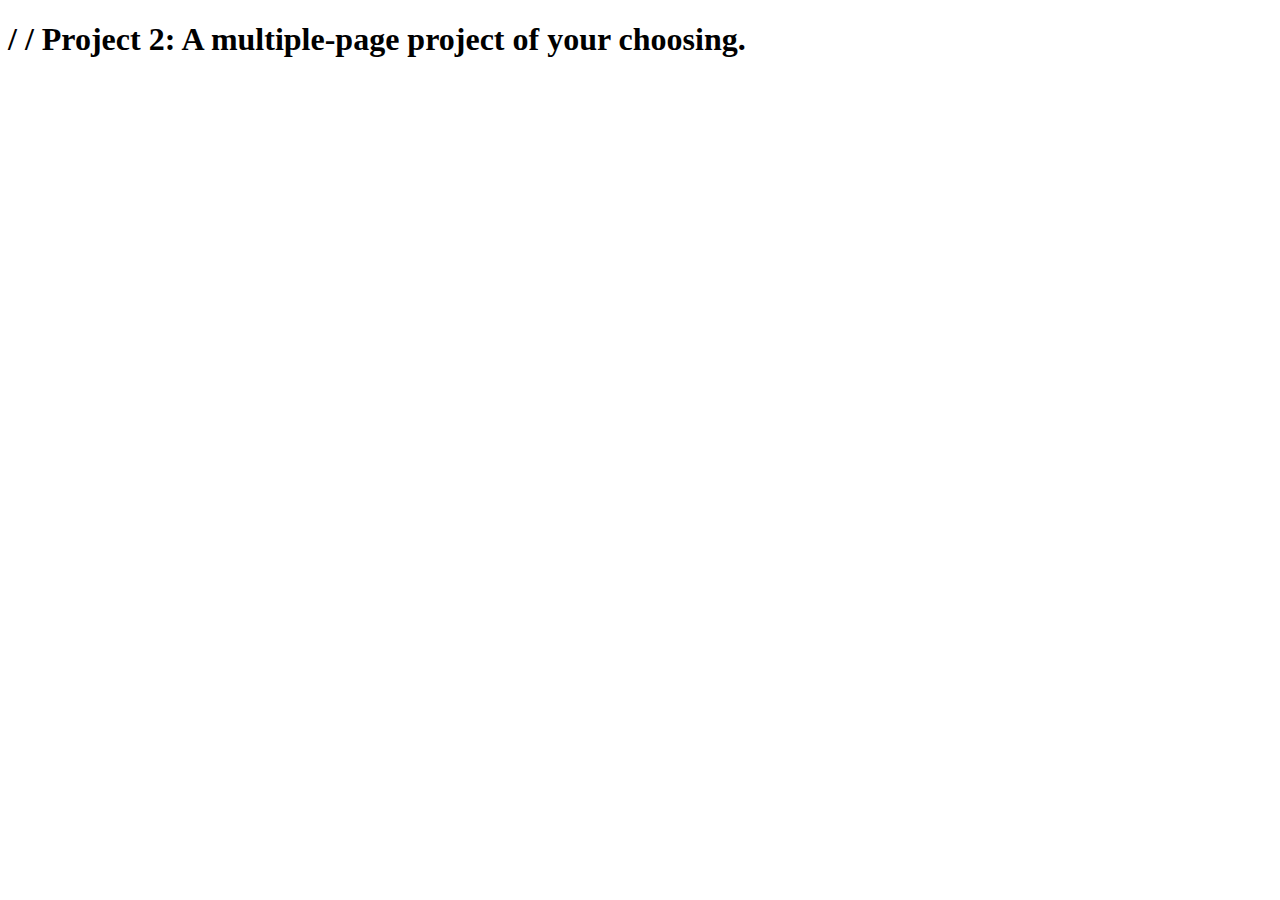
==== src/index.html @ 4d35f139 "Initial commit" ====
<!DOCTYPE html>
<html lang="en">

<head>
  <meta charset="utf-8">
  <title>WEB 2890 - Project 2</title>
  <meta name="viewport" content="width=device-width, initial-scale=1">
  <meta name="robots" content="index,follow">
  <meta name="description" content="TODO: Project 2 ...">

  <link rel="stylesheet" href="./stylesheets/main.scss">
</head>

<body>
  <!-- Your HTML goes here -->
  <h1 class="display-2 text-center my-5 py-5">
    <span class="d-block py-5 mt-5">
      <i class="bi bi-filetype-html text-primary"></i> / 
      <i class="bi bi-filetype-css text-danger"></i> / 
      <i class="bi bi-filetype-js text-success"></i>
    </span>
    
    Project 2: A multiple-page project of your choosing.
  </h1>

  <script type="module" src="./javascripts/main.js"></script>
</body>
</html>
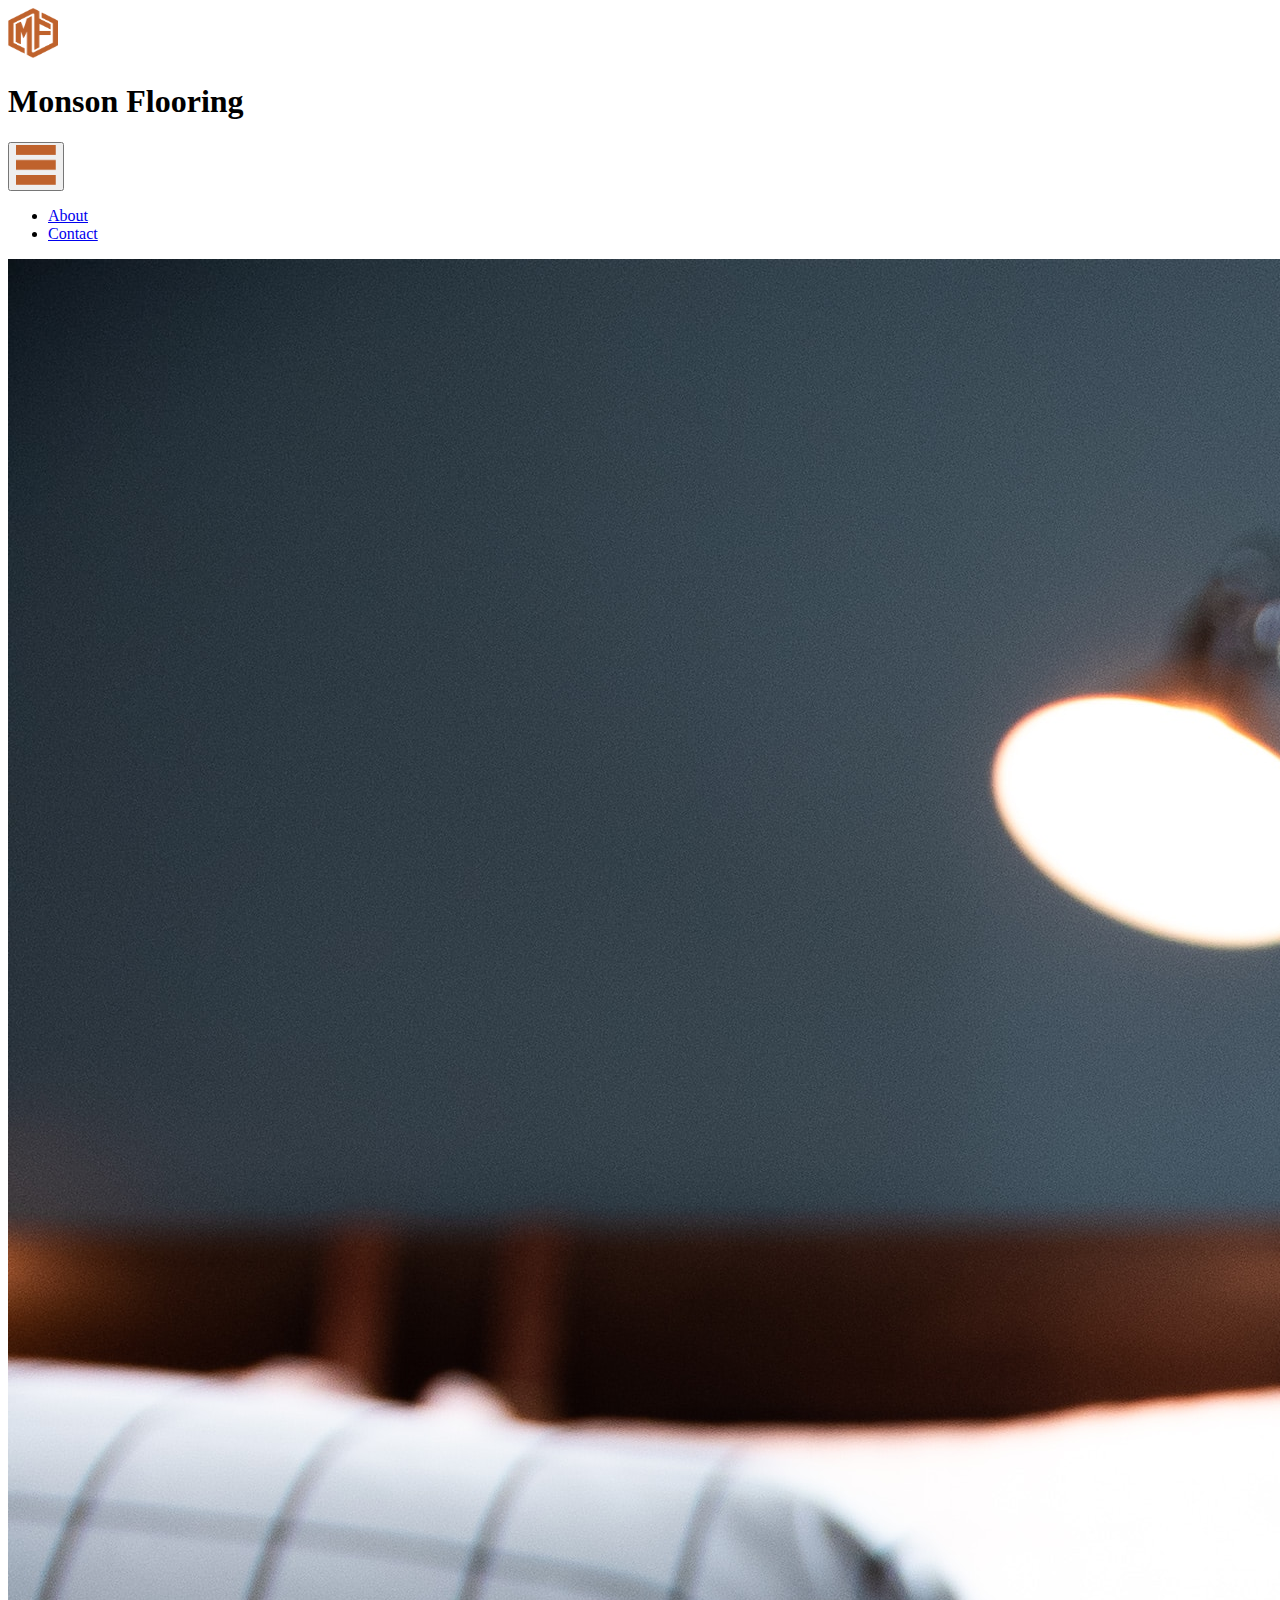
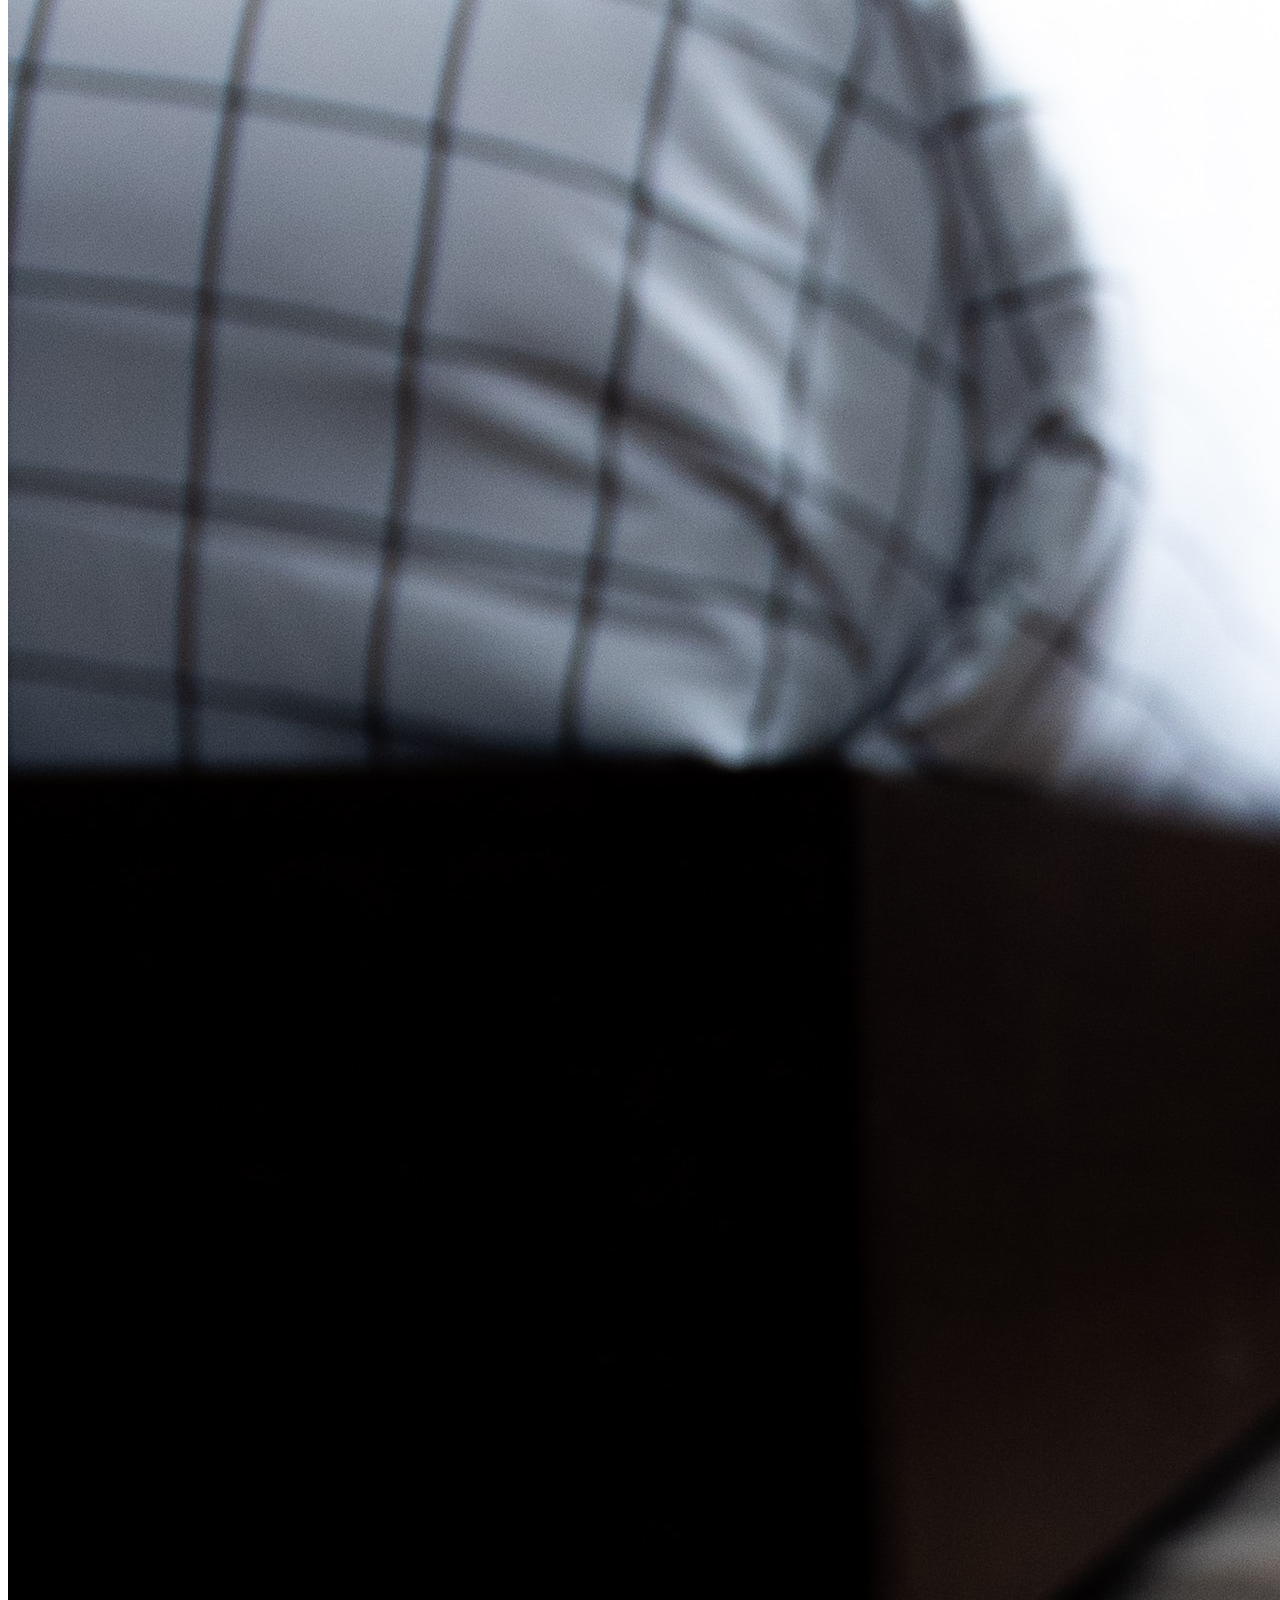
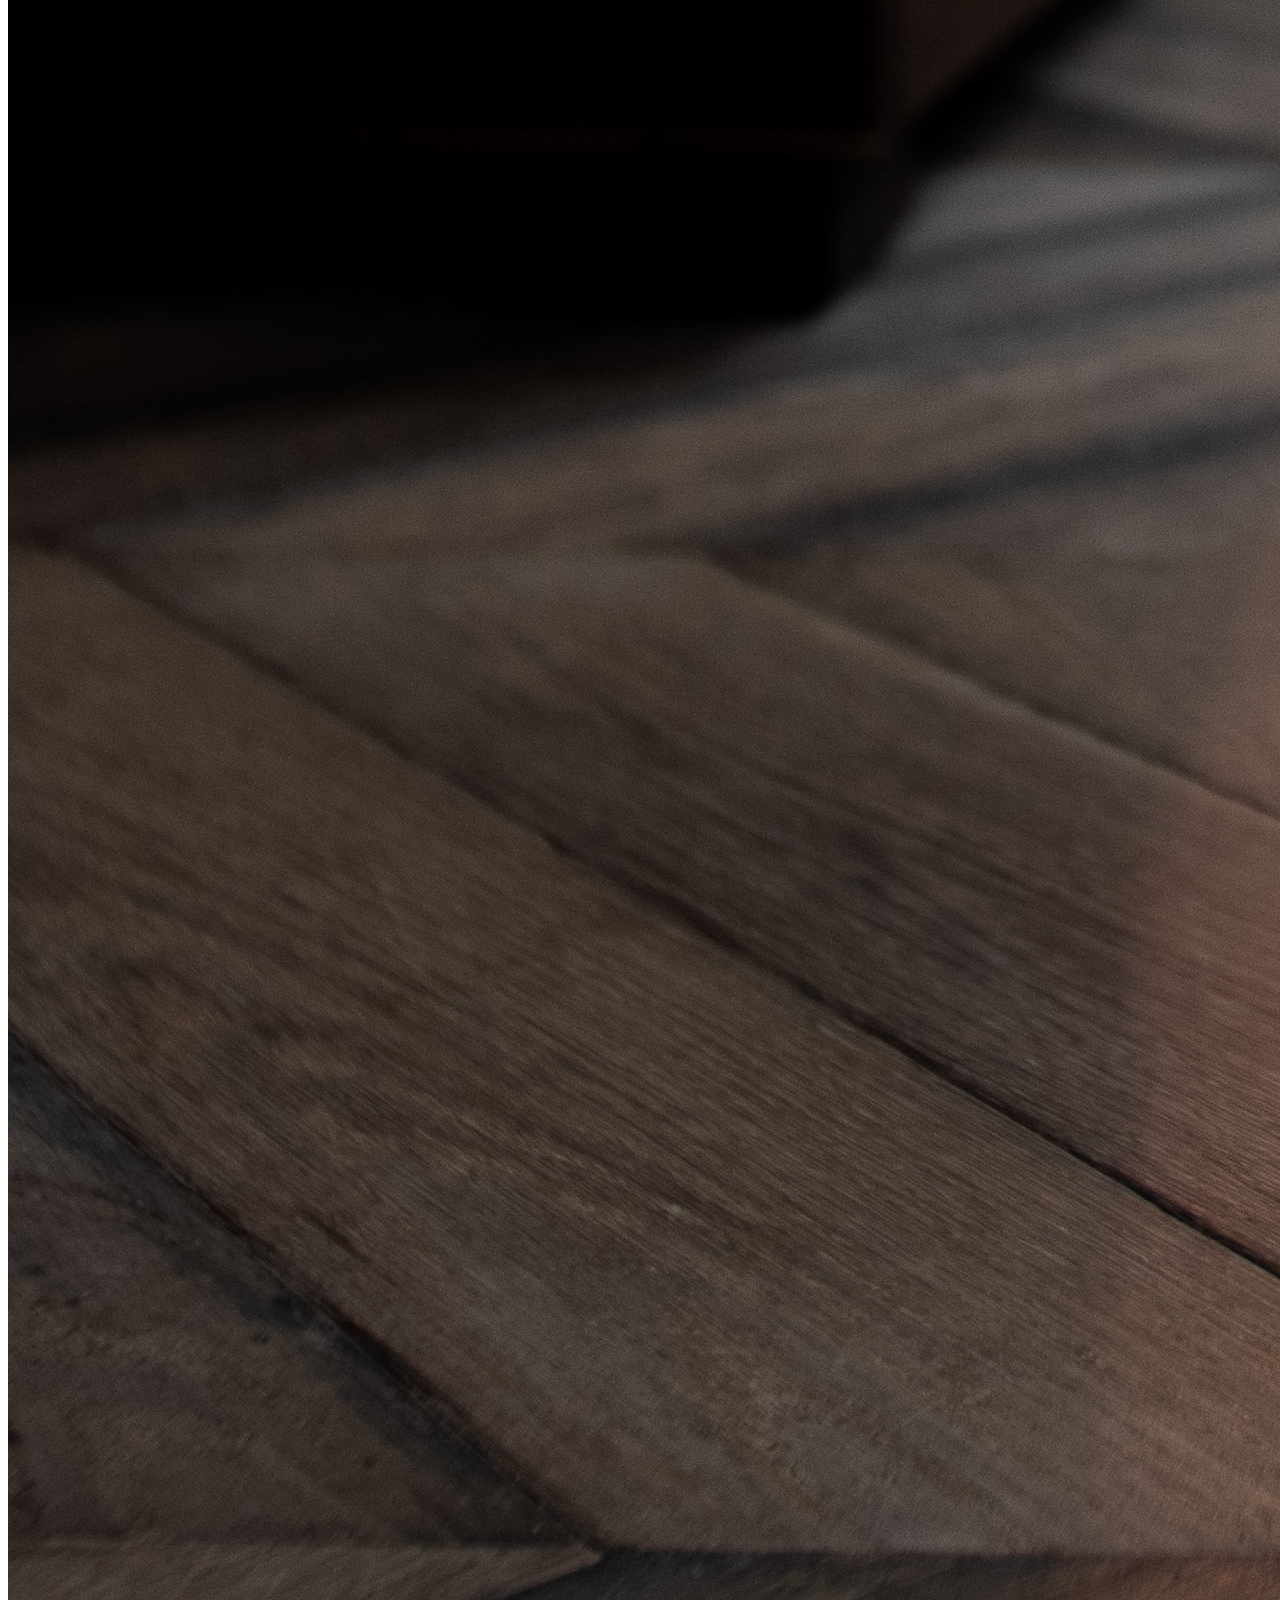
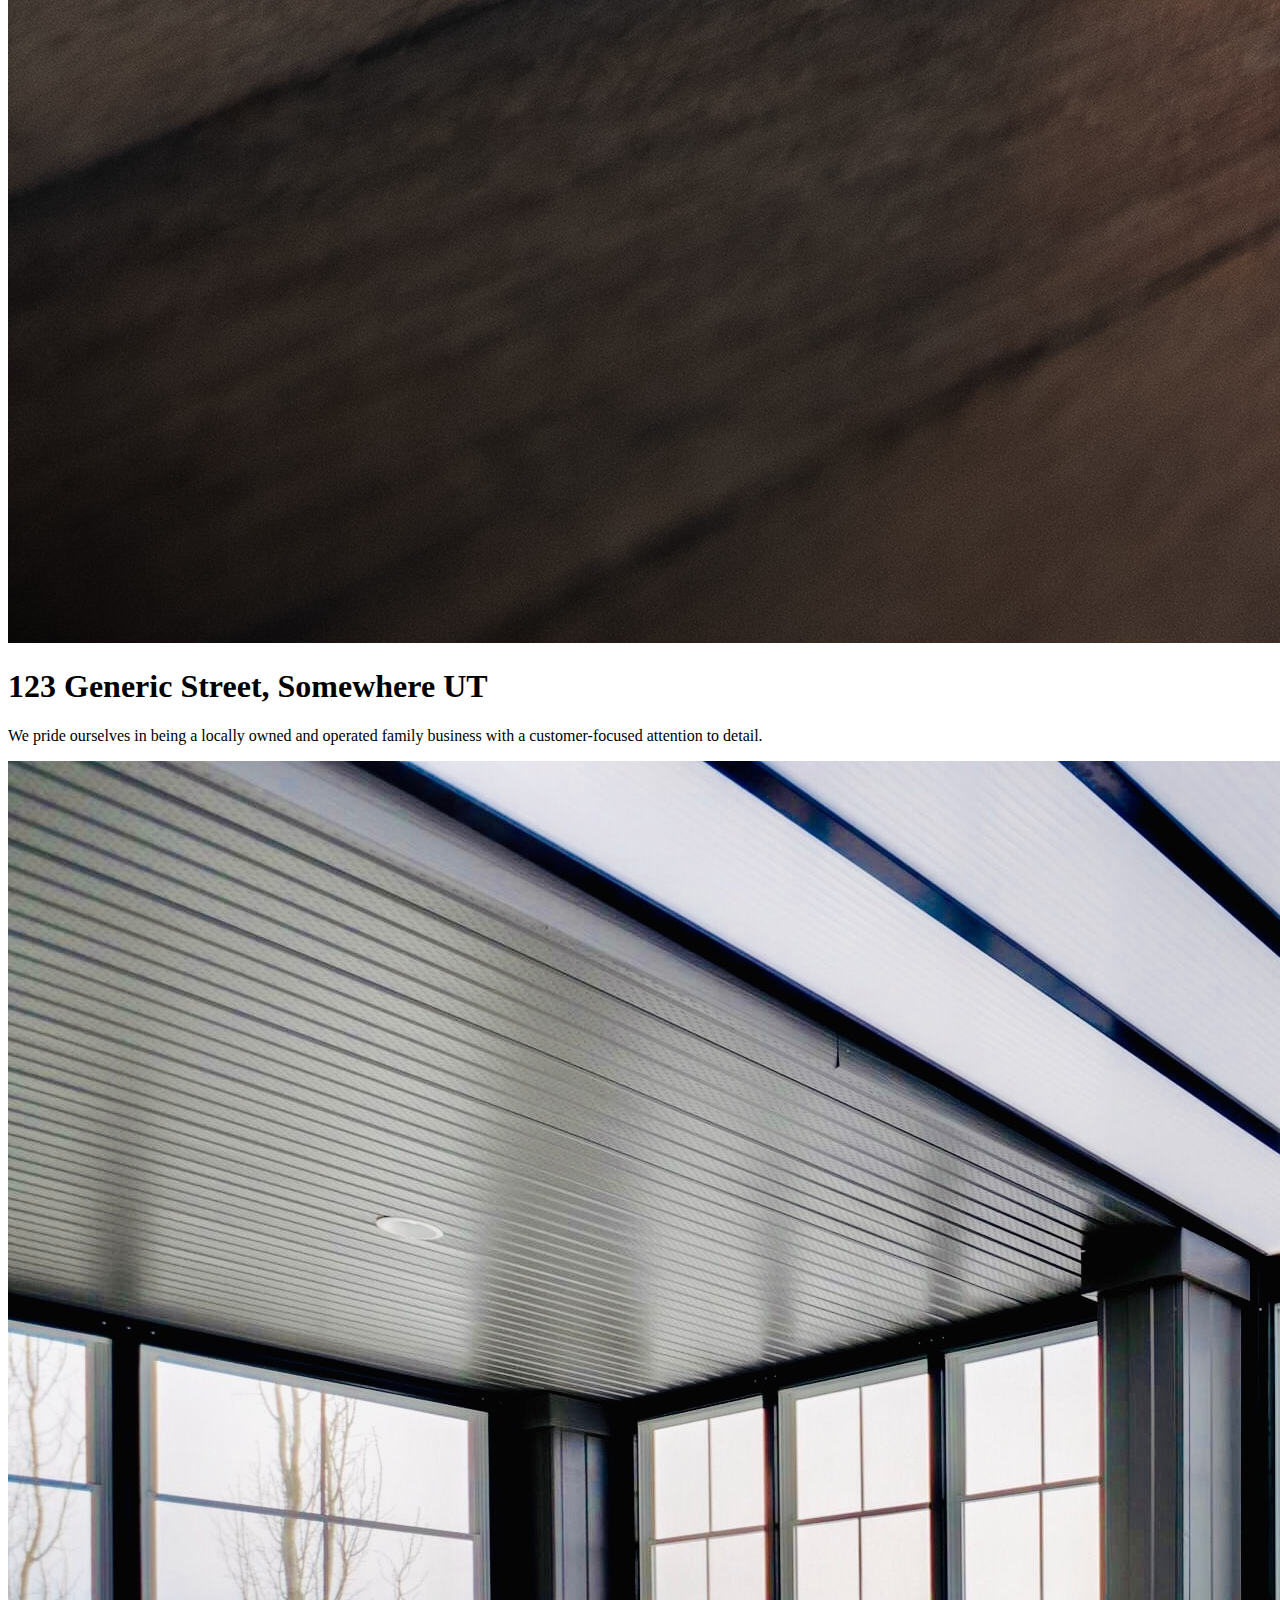
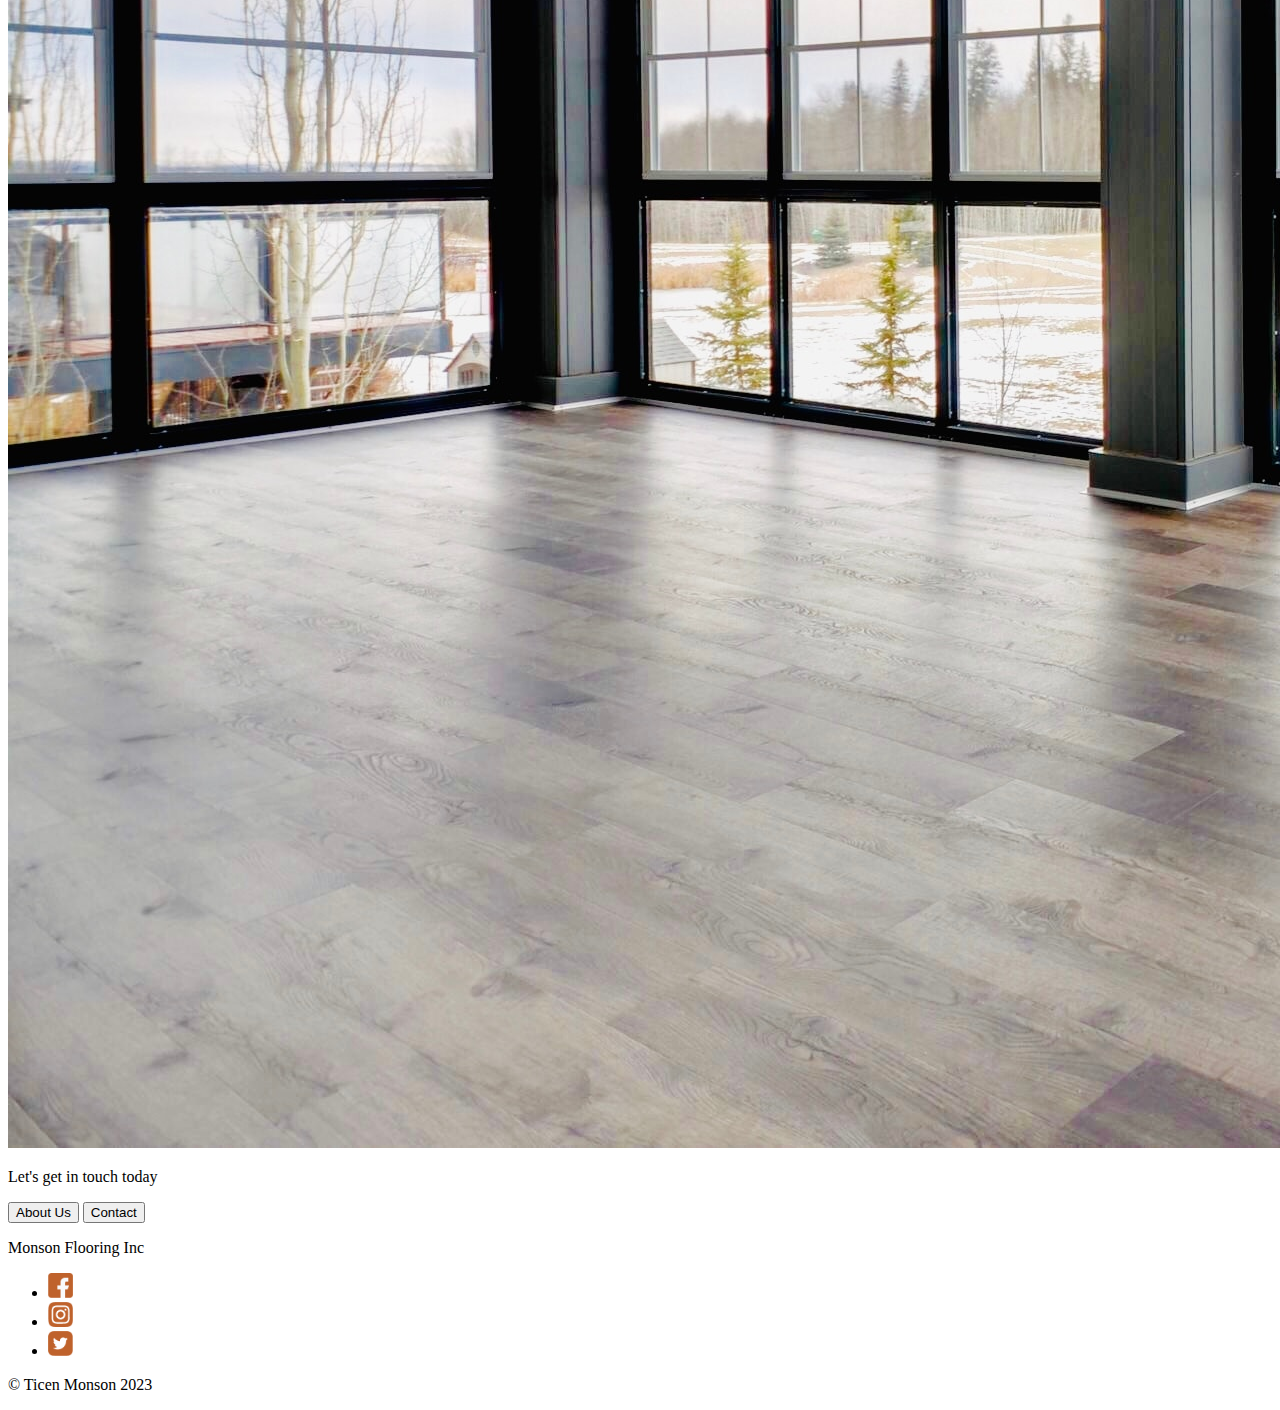
==== commit a1133ec5: "Mobile Screens" ====
--- a/src/index.html
+++ b/src/index.html
@@ -7,22 +7,108 @@
   <meta name="viewport" content="width=device-width, initial-scale=1">
   <meta name="robots" content="index,follow">
   <meta name="description" content="TODO: Project 2 ...">
-
+  <link rel="stylesheet" href="./node_modules/bootstrap/dist/css/bootstrap.min.css">
   <link rel="stylesheet" href="./stylesheets/main.scss">
+  <link rel="stylesheet" href="https://cdn.jsdelivr.net/npm/bootstrap-icons@1.7.2/font/bootstrap-icons.css">
 </head>
 
 <body>
-  <!-- Your HTML goes here -->
-  <h1 class="display-2 text-center my-5 py-5">
-    <span class="d-block py-5 mt-5">
-      <i class="bi bi-filetype-html text-primary"></i> / 
-      <i class="bi bi-filetype-css text-danger"></i> / 
-      <i class="bi bi-filetype-js text-success"></i>
-    </span>
-    
-    Project 2: A multiple-page project of your choosing.
-  </h1>
+  <!--Navbar Section-->
+  <section>
+    <div class="container">
+      <div class="row">
+        <nav class="navbar">
+          <div class="col">
+            <img src="images/assets/MFLogo.png" width="50" height="50" alt="MonsonFlooringLogo">
+          </div>
+          <div class="col">
+            <h1 class="navbar-brand">Monson Flooring</h1>
+          </div>
+          <div class="col">
+            <button class="navbar-toggler" type="button" data-bs-toggle="collapse" data-bs-target="#navbarNav"
+              aria-controls="navbarNav" aria-expanded="false" aria-label="Toggle navigation">
+              <img src="./images/assets/Hamburger Menu.png" width="40" height="40" alt="HamburgerIcon">
+            </button>
+          </div>
+          <div class="collapse navbar-collapse" id="navbarNav">
+            <ul class="navbar-nav">
+              <li class="nav-item">
+                <a class="nav-link" href="aboutUs.html">About</a>
+              </li>
+              <li class="nav-item">
+                <a class="nav-link" href="gallery.html">Contact</a>
+              </li>
+            </ul>
+          </div>
+        </nav>
+      </div>
+    </div>
+  </section>
+  <!--Address and Description-->
+  <section>
+    <div class="topHalf">
+      <div class="row justify-content-center">
+        <div class="col position-relative">
+          <div class="imageWrapper">
+            <img src="./images/BedroomFlooring.jpg" alt="BedroomFlooring" class="img-fluid">
+            <h1 class="overlayText position-absolute top-50 start-50 translate-middle">123 Generic Street, Somewhere UT
+            </h1>
+            <p class="overlayDescription position-absolute bottom-0 start-50 translate-middle">We pride ourselves in
+              being a locally owned and operated family business with a customer-focused attention to detail.</p>
+          </div>
+        </div>
+      </div>
+    </div>
+  </section>
+
+  <!--Further Navigation-->
+  <section>
+    <div class="bottomHalf position-relative">
+      <div class="imageWrapper">
+        <img src="./images/EmptyOffice.jpg" alt="EmptyOffice" class="img-fluid">
+        <div class="overlayButtons position-absolute top-50 start-50 translate-middle">
+          <p id="touch" class="mb-4">Let's get in touch today</p>
+          <div class="d-flex justify-content-center">
+            <button id="aboutUsButton" type="button" class="btn btn-primary btn-lg me-2">About Us</button>
+            <button id="contactUsButton" type="button" class="btn btn-primary btn-lg">Contact</button>
+          </div>
+        </div>
+      </div>
+    </div>
+  </section>
+  <!--Footer-->
+  <section>
+    <footer>
+      <div class="container">
+        <div class="row">
+          <div class="col">
+            <p>Monson Flooring Inc</p>
+          </div>
+          <div class="col">
+            <ul class="footer-nav list-unstyled d-flex justify-content-center">
+              <li class="nav-item">
+                <a class="nav-link" href="https://www.facebook.com/"><img src="./images/assets/Facebook.png" height="25" width="25"></a>
+              </li>
+              <li class="nav-item">
+                <a class="nav-link" href="https://www.instagram.com/"><img src="./images/assets/Instagram.png" height="25" width="25"></a>
+              </li>
+              <li class="nav-item">
+                <a class="nav-link" href="https://twitter.com/?lang=en"><img src="./images/assets/Twitter.png" height="25" width="25"></a>
+              </li>
+            </ul>
+          </div>
+          <div class="col">
+            <p id="copywrite">&copy; Ticen Monson 2023</p>
+          </div>
+        </div>
+      </div>
+    </footer>
+  </section>
+
+
 
   <script type="module" src="./javascripts/main.js"></script>
+  <script src="./node_modules/bootstrap/dist/js/bootstrap.bundle.min.js"></script>
 </body>
+
 </html>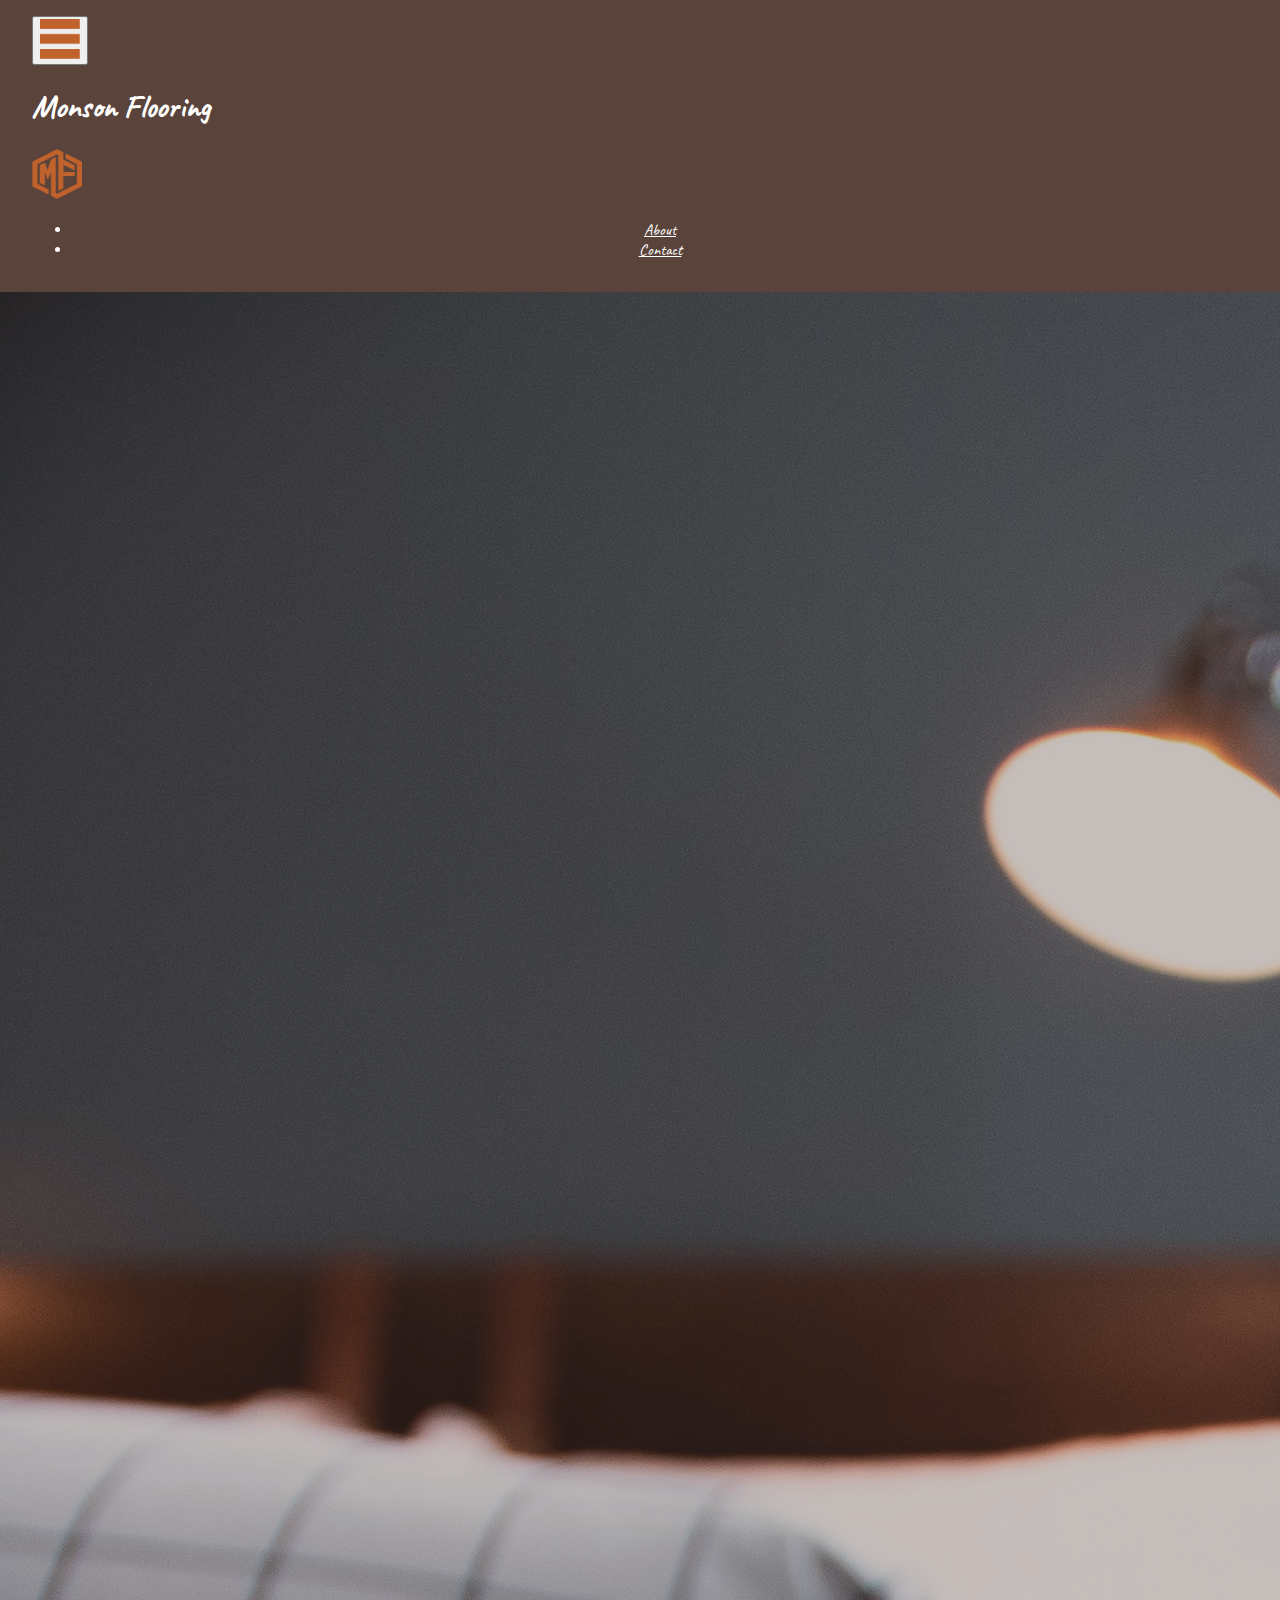
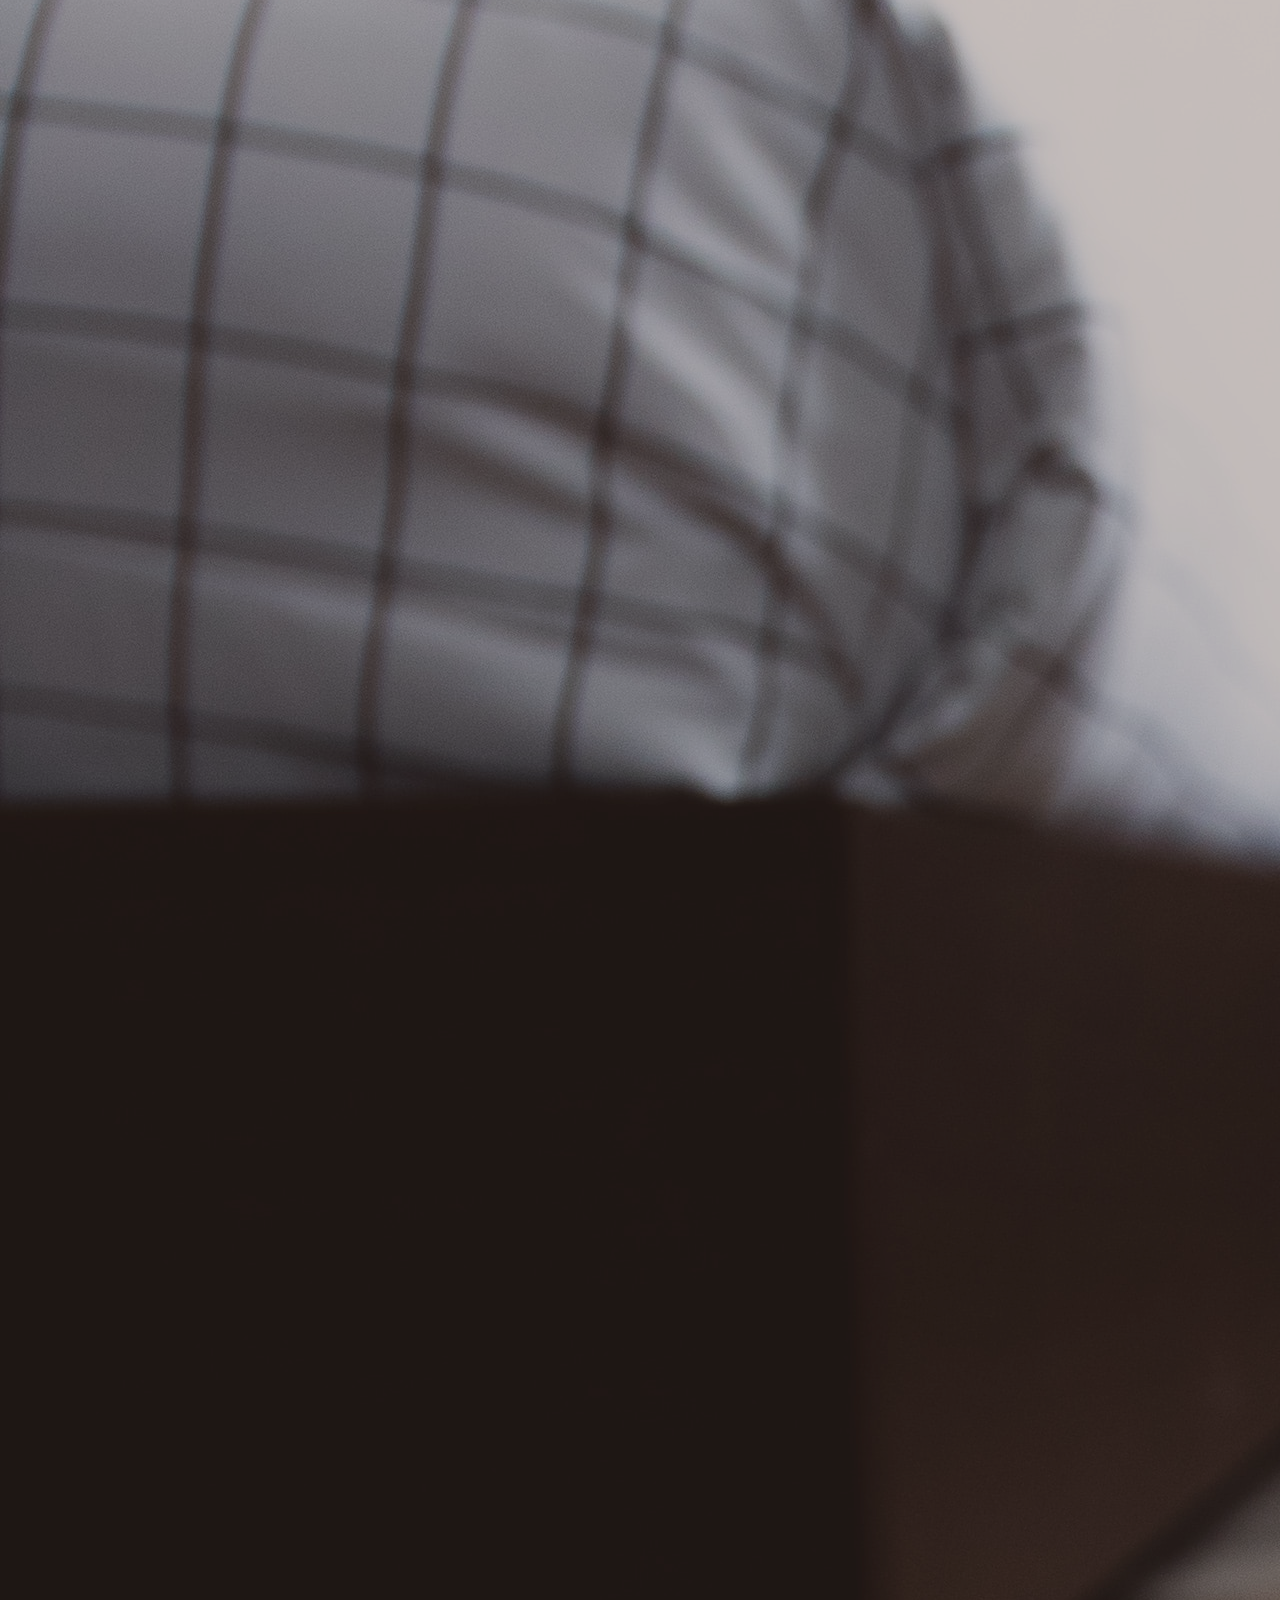
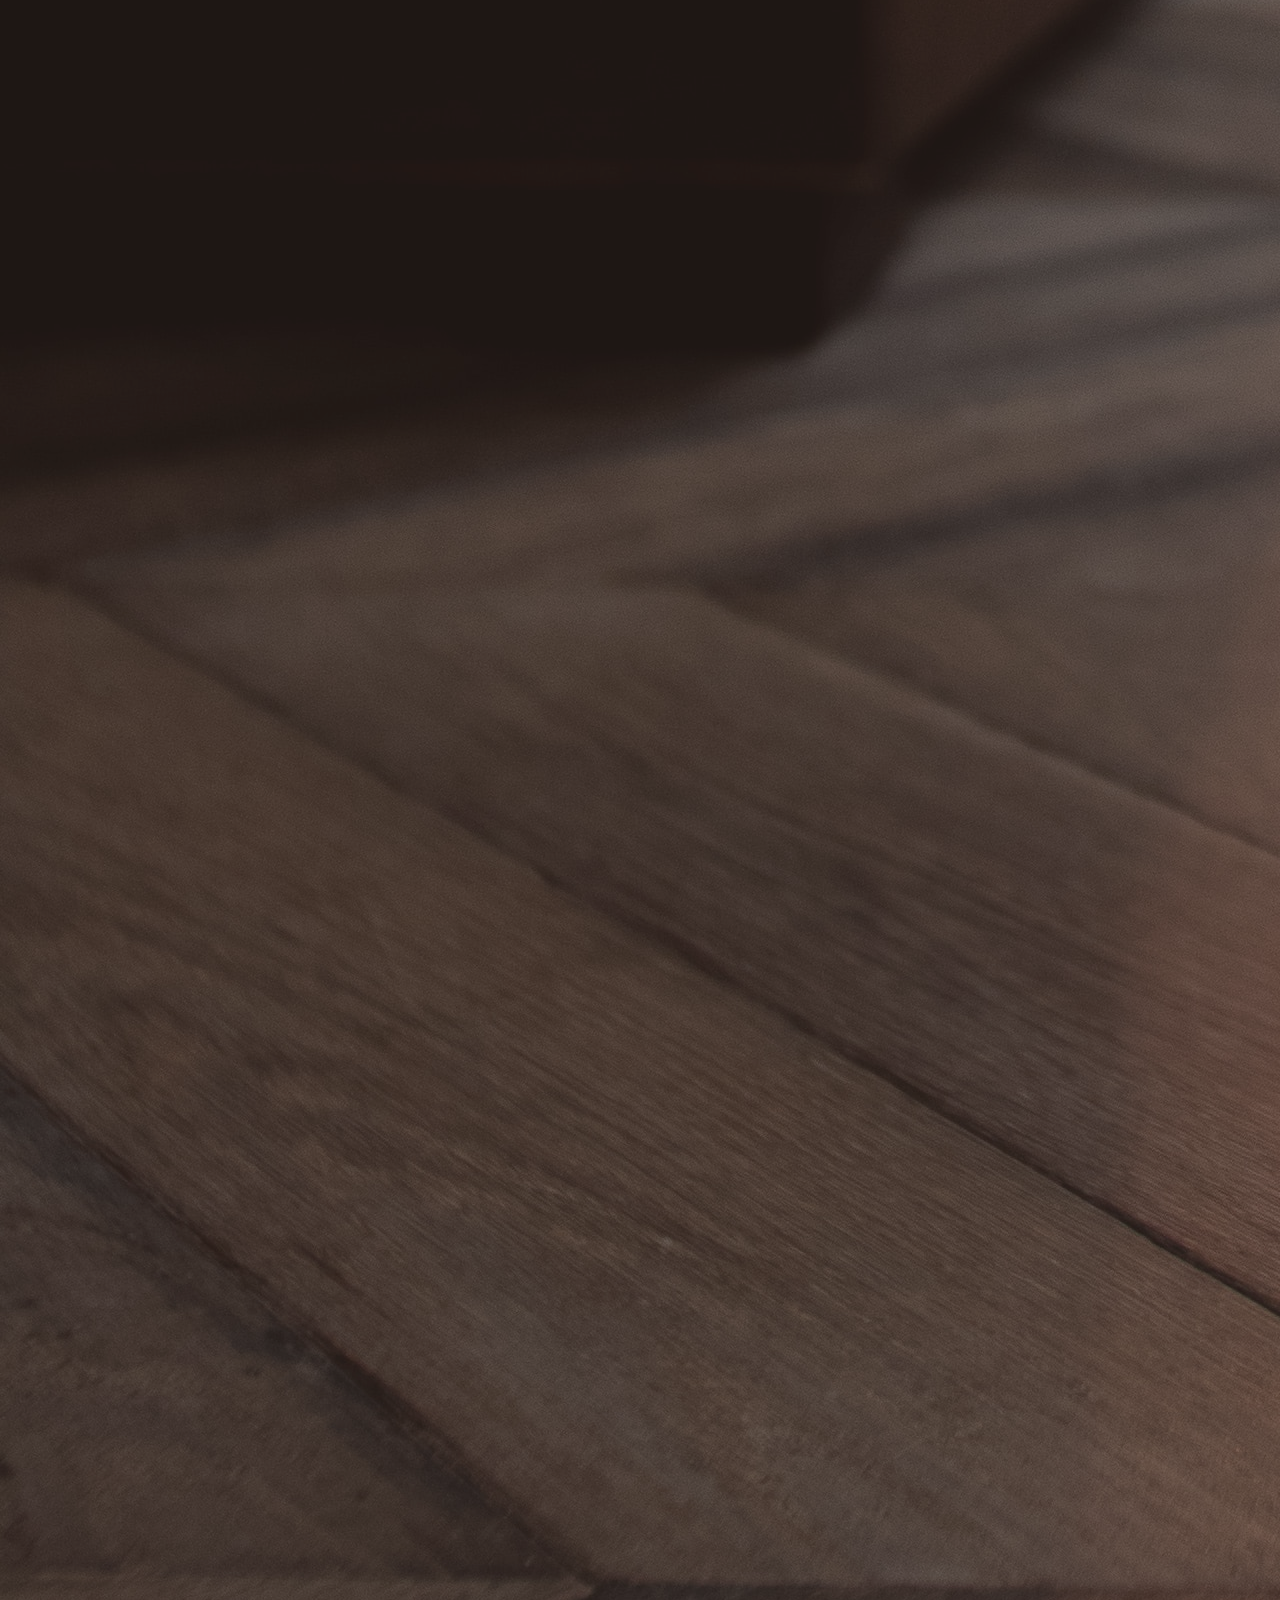
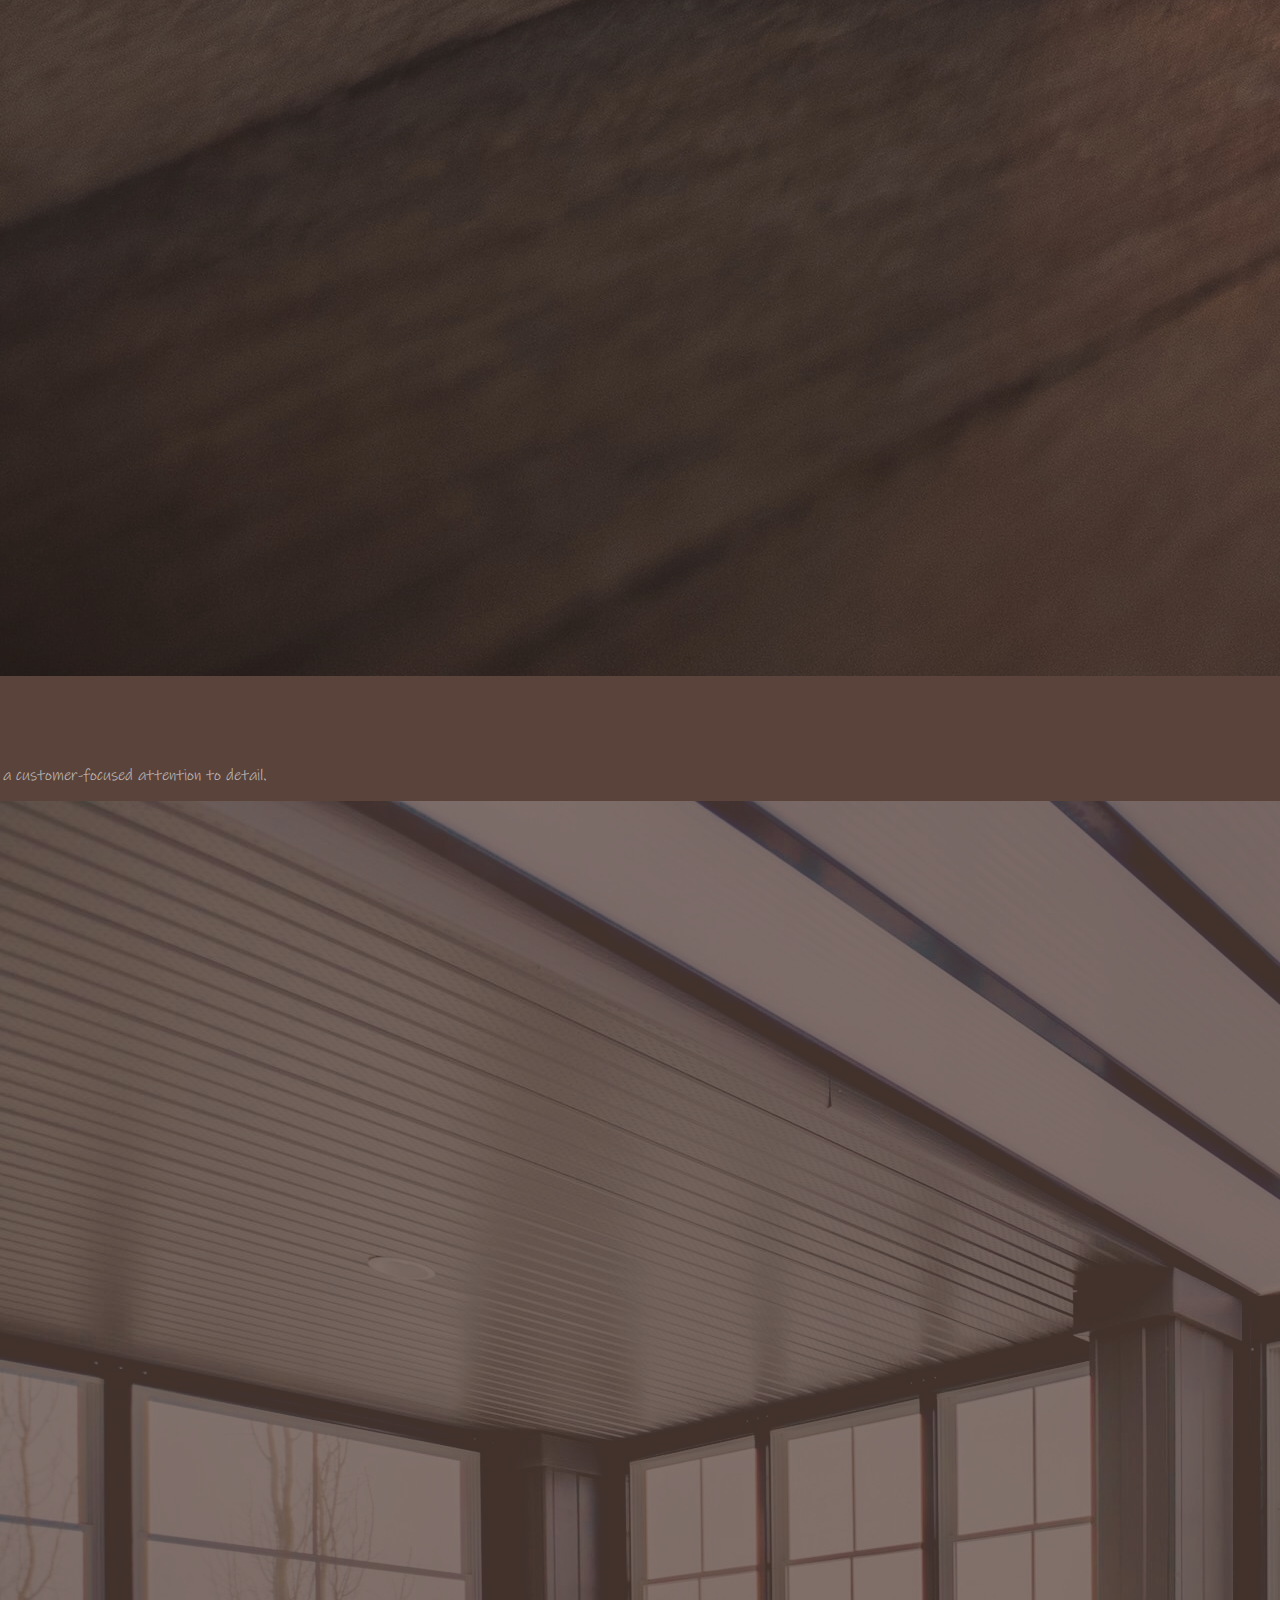
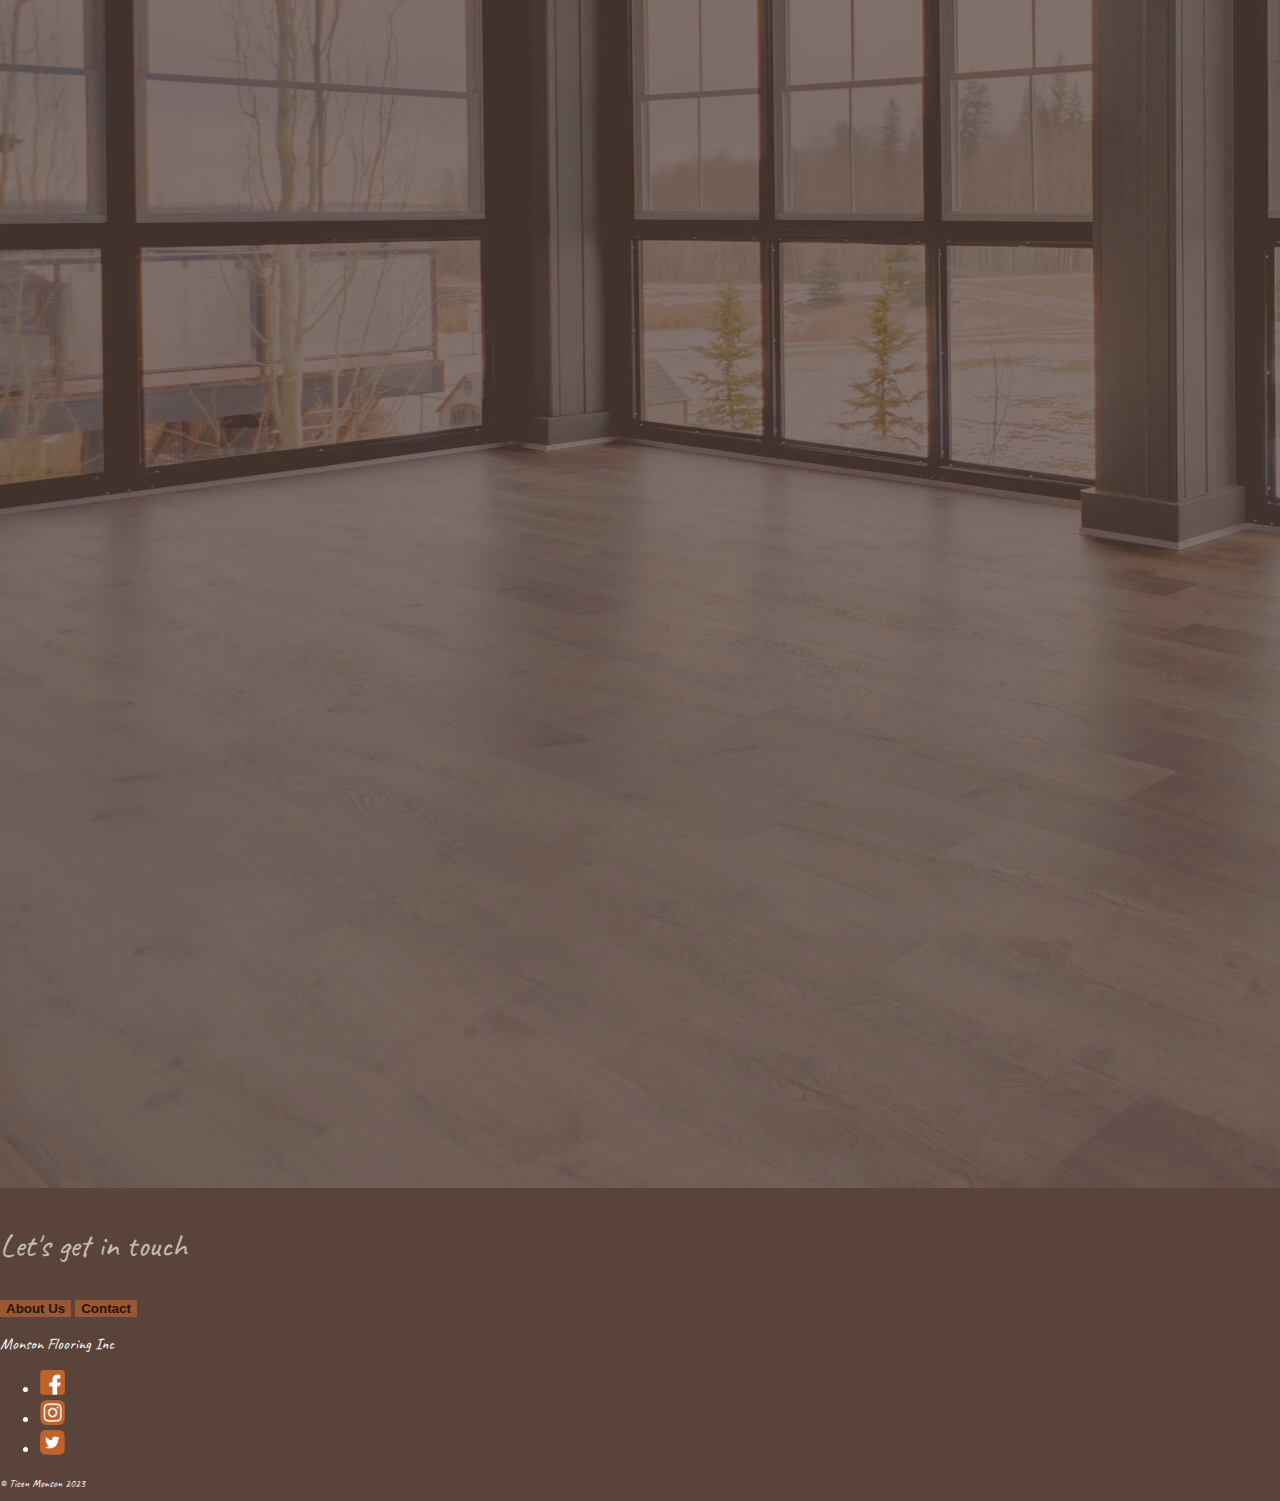
==== commit f4f21ec2: "Added functionality to about us and contact buttons and corrected footer spacing on mobile" ====
--- a/src/index.html
+++ b/src/index.html
@@ -7,8 +7,8 @@
   <meta name="viewport" content="width=device-width, initial-scale=1">
   <meta name="robots" content="index,follow">
   <meta name="description" content="TODO: Project 2 ...">
-  <link rel="stylesheet" href="./node_modules/bootstrap/dist/css/bootstrap.min.css">
-  <link rel="stylesheet" href="./stylesheets/main.scss">
+  <link rel="stylesheet" href="../node_modules/bootstrap/dist/css/bootstrap.min.css">
+  <link rel="stylesheet" href="../src/stylesheets/main.css">
   <link rel="stylesheet" href="https://cdn.jsdelivr.net/npm/bootstrap-icons@1.7.2/font/bootstrap-icons.css">
 </head>
 
@@ -18,17 +18,17 @@
     <div class="container">
       <div class="row">
         <nav class="navbar">
-          <div class="col">
-            <img src="images/assets/MFLogo.png" width="50" height="50" alt="MonsonFlooringLogo">
-          </div>
+          <button class="navbar-toggler" type="button" data-bs-toggle="collapse" data-bs-target="#navbarNav"
+            aria-controls="navbarNav" aria-expanded="false" aria-label="Toggle navigation">
+            <img src="./images/assets/Hamburger Menu.png" width="40" height="40" alt="HamburgerIcon">
+          </button>
           <div class="col">
             <h1 class="navbar-brand">Monson Flooring</h1>
           </div>
           <div class="col">
-            <button class="navbar-toggler" type="button" data-bs-toggle="collapse" data-bs-target="#navbarNav"
-              aria-controls="navbarNav" aria-expanded="false" aria-label="Toggle navigation">
-              <img src="./images/assets/Hamburger Menu.png" width="40" height="40" alt="HamburgerIcon">
-            </button>
+            <div class="col">
+              <img src="images/assets/MFLogo.png" width="50" height="50" alt="MonsonFlooringLogo">
+            </div>
           </div>
           <div class="collapse navbar-collapse" id="navbarNav">
             <ul class="navbar-nav">
@@ -65,12 +65,12 @@
   <section>
     <div class="bottomHalf position-relative">
       <div class="imageWrapper">
-        <img src="./images/EmptyOffice.jpg" alt="EmptyOffice" class="img-fluid">
+        <img src="./images/EmptyOffice.jpg" alt="EmptyOffice" class="img-fluid" id="office">
         <div class="overlayButtons position-absolute top-50 start-50 translate-middle">
-          <p id="touch" class="mb-4">Let's get in touch today</p>
+          <p id="touch" class="mb-4">Let's get in touch</p>
           <div class="d-flex justify-content-center">
-            <button id="aboutUsButton" type="button" class="btn btn-primary btn-lg me-2">About Us</button>
-            <button id="contactUsButton" type="button" class="btn btn-primary btn-lg">Contact</button>
+            <button type="button" class="btn btn-primary btn-lg me-2 "><a class="nav-buttons" href="aboutUs.html">About Us</a></button>
+            <button type="button" class="btn btn-primary btn-lg"><a class="nav-buttons" href="gallery.html">Contact</a></button>
           </div>
         </div>
       </div>
@@ -79,7 +79,7 @@
   <!--Footer-->
   <section>
     <footer>
-      <div class="container">
+      <div class="container mt-3">
         <div class="row">
           <div class="col">
             <p>Monson Flooring Inc</p>
@@ -87,13 +87,16 @@
           <div class="col">
             <ul class="footer-nav list-unstyled d-flex justify-content-center">
               <li class="nav-item">
-                <a class="nav-link" href="https://www.facebook.com/"><img src="./images/assets/Facebook.png" height="25" width="25"></a>
+                <a class="nav-link" href="https://www.facebook.com/"><img src="./images/assets/Facebook.png" height="25"
+                    width="25"></a>
               </li>
               <li class="nav-item">
-                <a class="nav-link" href="https://www.instagram.com/"><img src="./images/assets/Instagram.png" height="25" width="25"></a>
+                <a class="nav-link" href="https://www.instagram.com/"><img src="./images/assets/Instagram.png"
+                    height="25" width="25"></a>
               </li>
               <li class="nav-item">
-                <a class="nav-link" href="https://twitter.com/?lang=en"><img src="./images/assets/Twitter.png" height="25" width="25"></a>
+                <a class="nav-link" href="https://twitter.com/?lang=en"><img src="./images/assets/Twitter.png"
+                    height="25" width="25"></a>
               </li>
             </ul>
           </div>
@@ -108,7 +111,7 @@
 
 
   <script type="module" src="./javascripts/main.js"></script>
-  <script src="./node_modules/bootstrap/dist/js/bootstrap.bundle.min.js"></script>
+  <script src="../node_modules/bootstrap/dist/js/bootstrap.bundle.min.js"></script>
 </body>
 
 </html>--- a/src/stylesheets/main.css
+++ b/src/stylesheets/main.css
@@ -0,0 +1,106 @@
+/* Mobile Layout */
+@font-face {
+  font-family: "Caveat";
+  src: url("../images/assets/Caveat-Regular.ttf") format("truetype");
+}
+@font-face {
+  font-family: "Inkfree";
+  src: url("../images/assets/Inkfree.ttf") format("truetype");
+}
+@font-face {
+  font-family: "Eras Demi ITC";
+  src: url("../images/assets/ITC Eras Demi Regular.otf") format("truetype");
+}
+body {
+  background-color: #59433b;
+  font-family: "Caveat";
+  color: white;
+  border: 0;
+  margin: 0;
+}
+
+.navbar {
+  padding: 1em 2em 1em;
+}
+
+.navbar-brand {
+  font-weight: bold;
+  font-size: 2em;
+}
+
+.nav-link {
+  color: white;
+}
+
+.navbar-nav {
+  flex-direction: column;
+}
+
+.navbar-nav .nav-item {
+  width: 100%;
+  text-align: center;
+}
+
+.navbar-collapse {
+  justify-content: center;
+}
+
+.overlayText {
+  top: 50%;
+  left: 50%;
+  transform: translate(-50%, -50%);
+  color: white;
+  z-index: 1;
+  width: 80%;
+}
+
+.overlayDescription {
+  bottom: 33%;
+  left: 50%;
+  transform: translateX(-50%);
+  color: white;
+  z-index: 1;
+  width: 80%;
+  font-family: "Inkfree";
+}
+
+#touch {
+  font-size: 2em;
+}
+
+.btn-primary {
+  background-color: #bf622c;
+  border: none;
+  color: black;
+  font-weight: bold;
+}
+
+#copywrite {
+  font-size: 0.7em;
+}
+
+.imageWrapper {
+  opacity: 0.65;
+}
+
+#satisfy {
+  font-size: 1.75em;
+  font-family: "Eras Demi ITC";
+}
+
+#office {
+  opacity: 0.4;
+}
+
+.nav-buttons {
+  text-decoration: none;
+  color: black;
+}
+
+/* Tablet Layout */
+@media screen and (min-width: 768px) and (max-width: 1023px) {
+  body {
+    font-size: 18px;
+  }
+}
+/* Desktop Layout *//*# sourceMappingURL=main.css.map */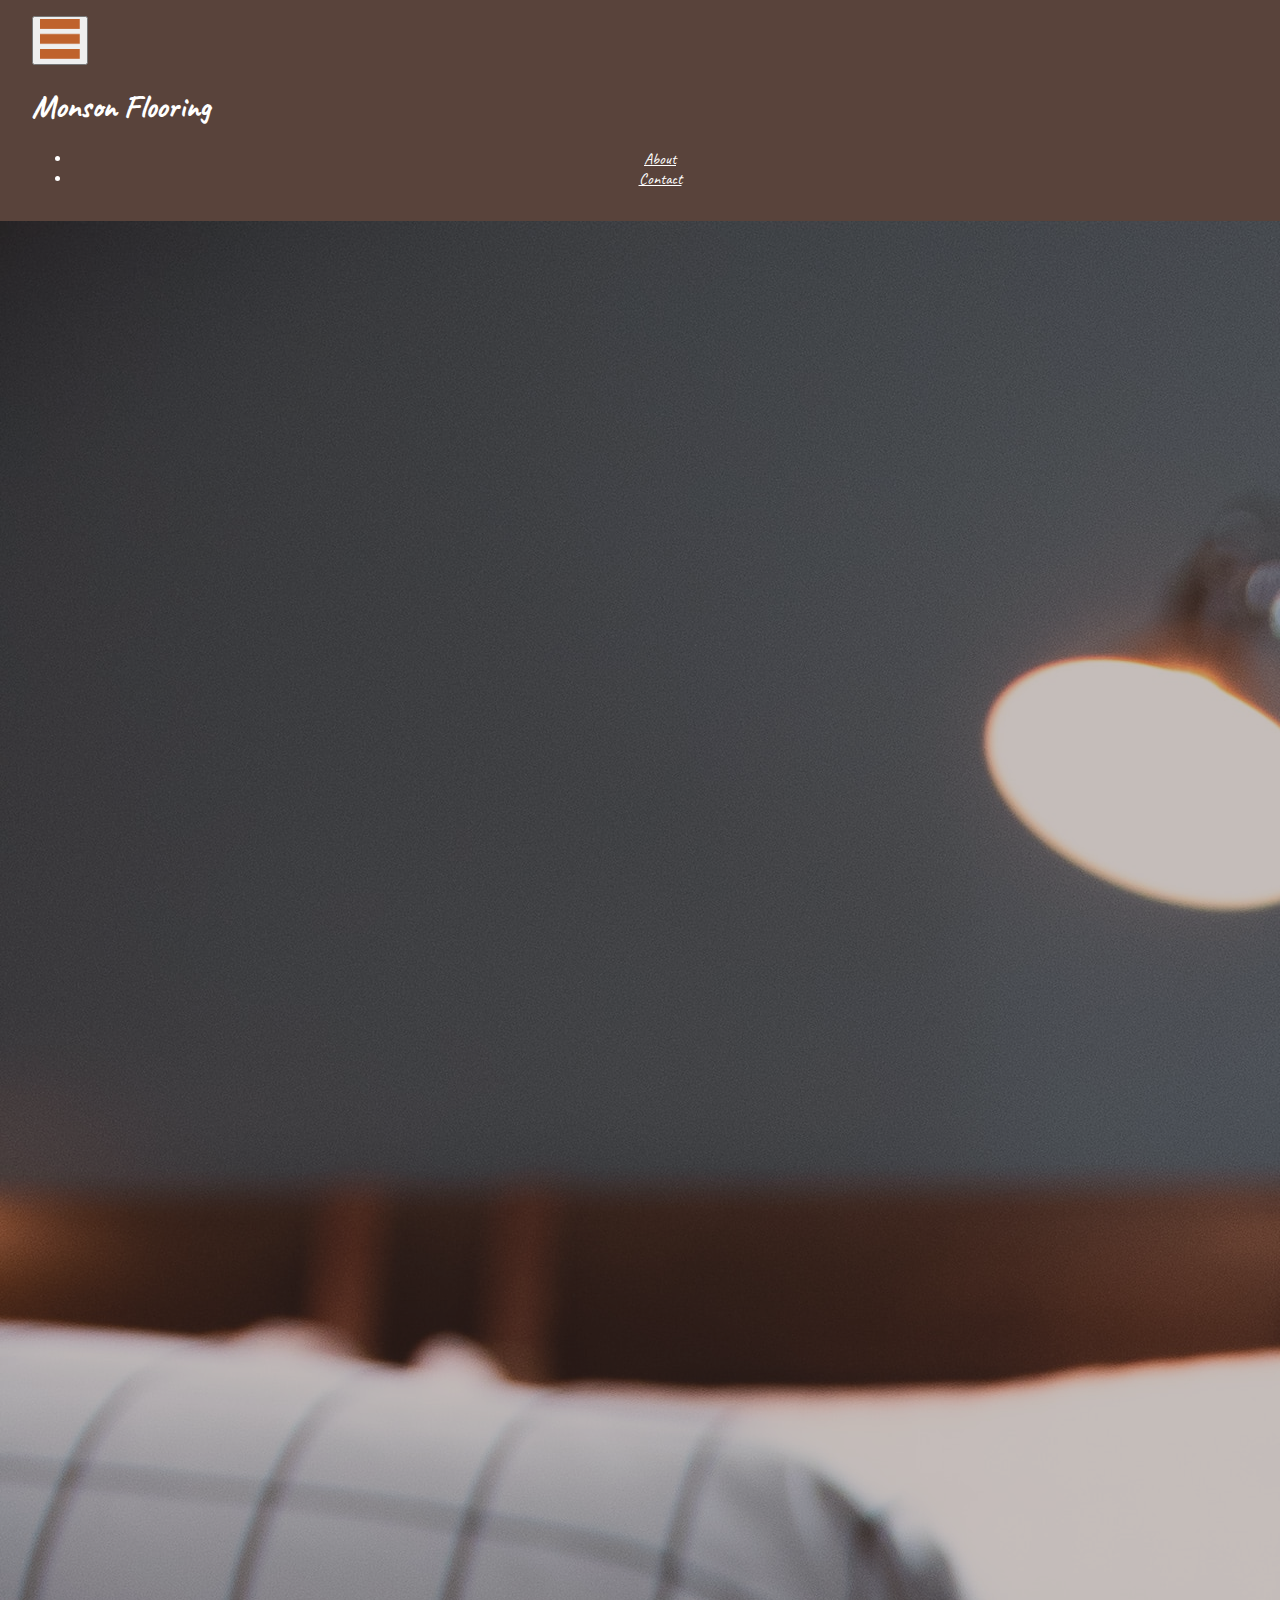
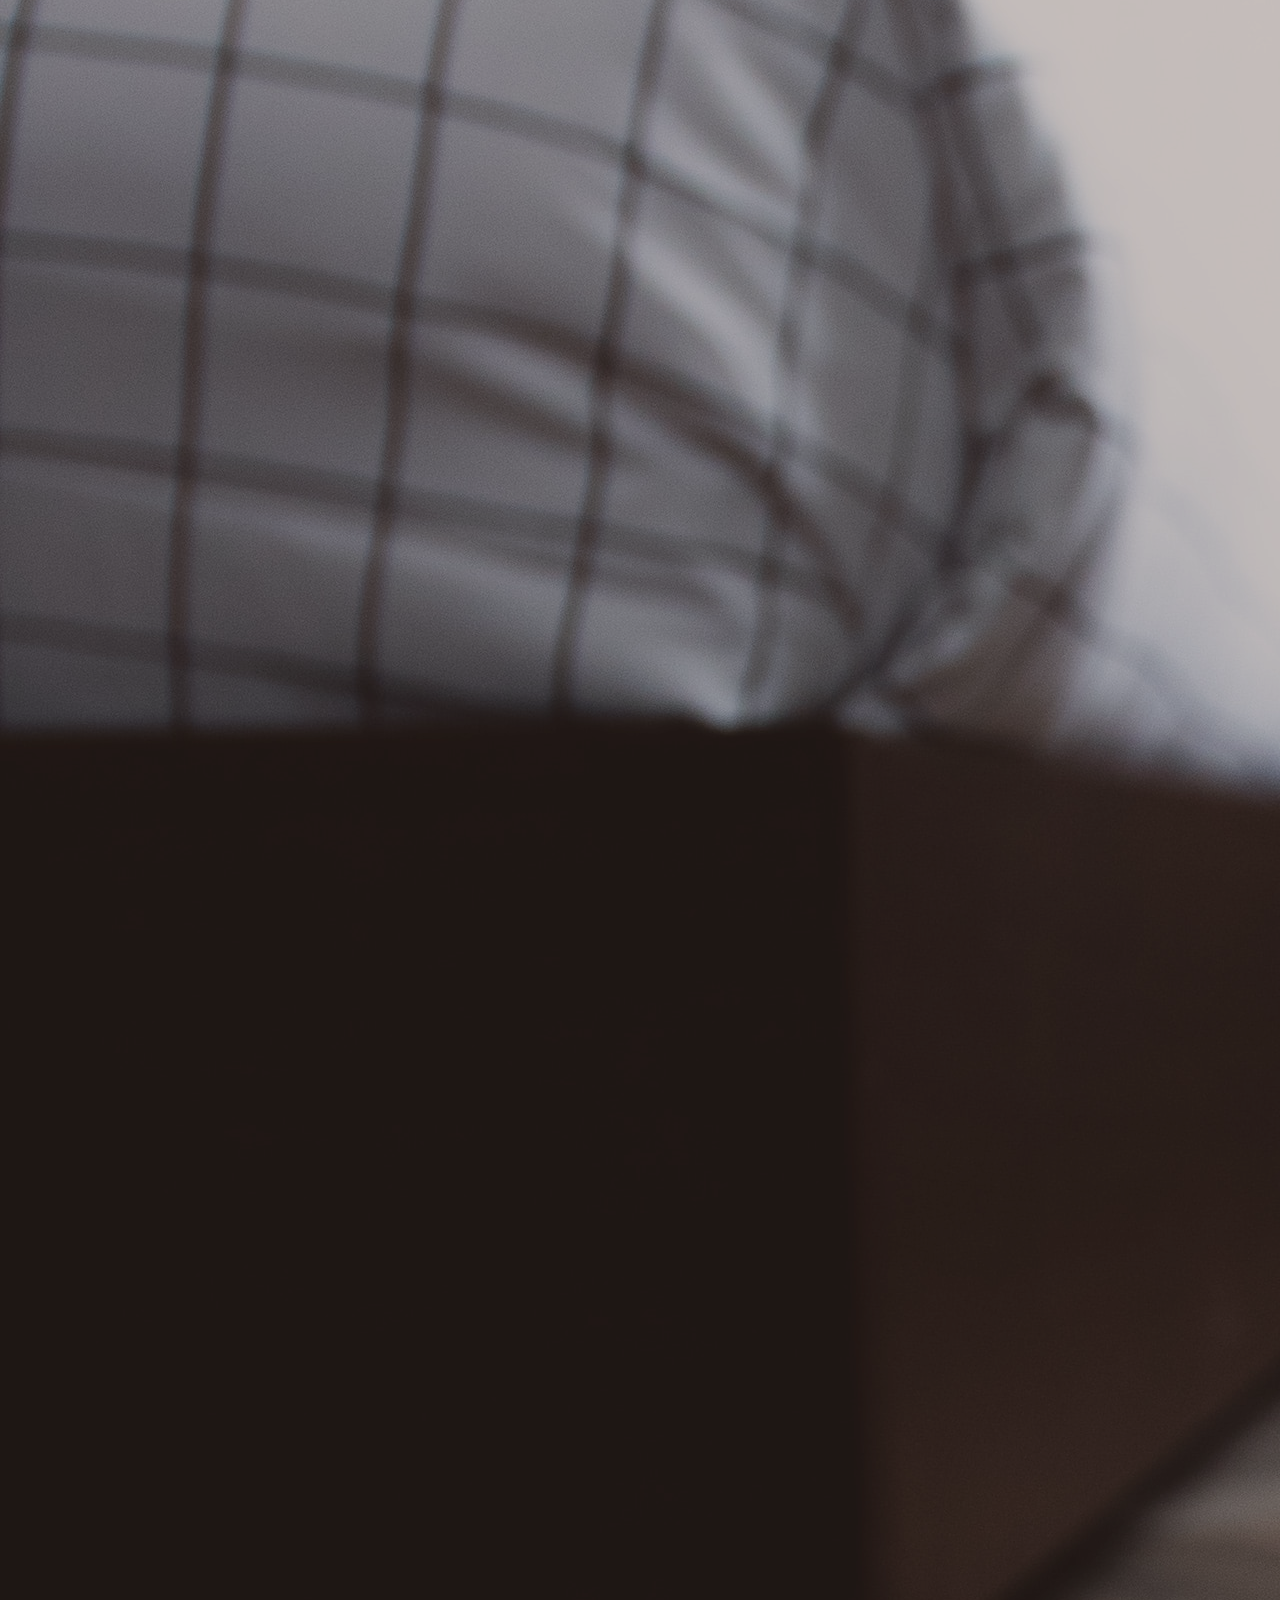
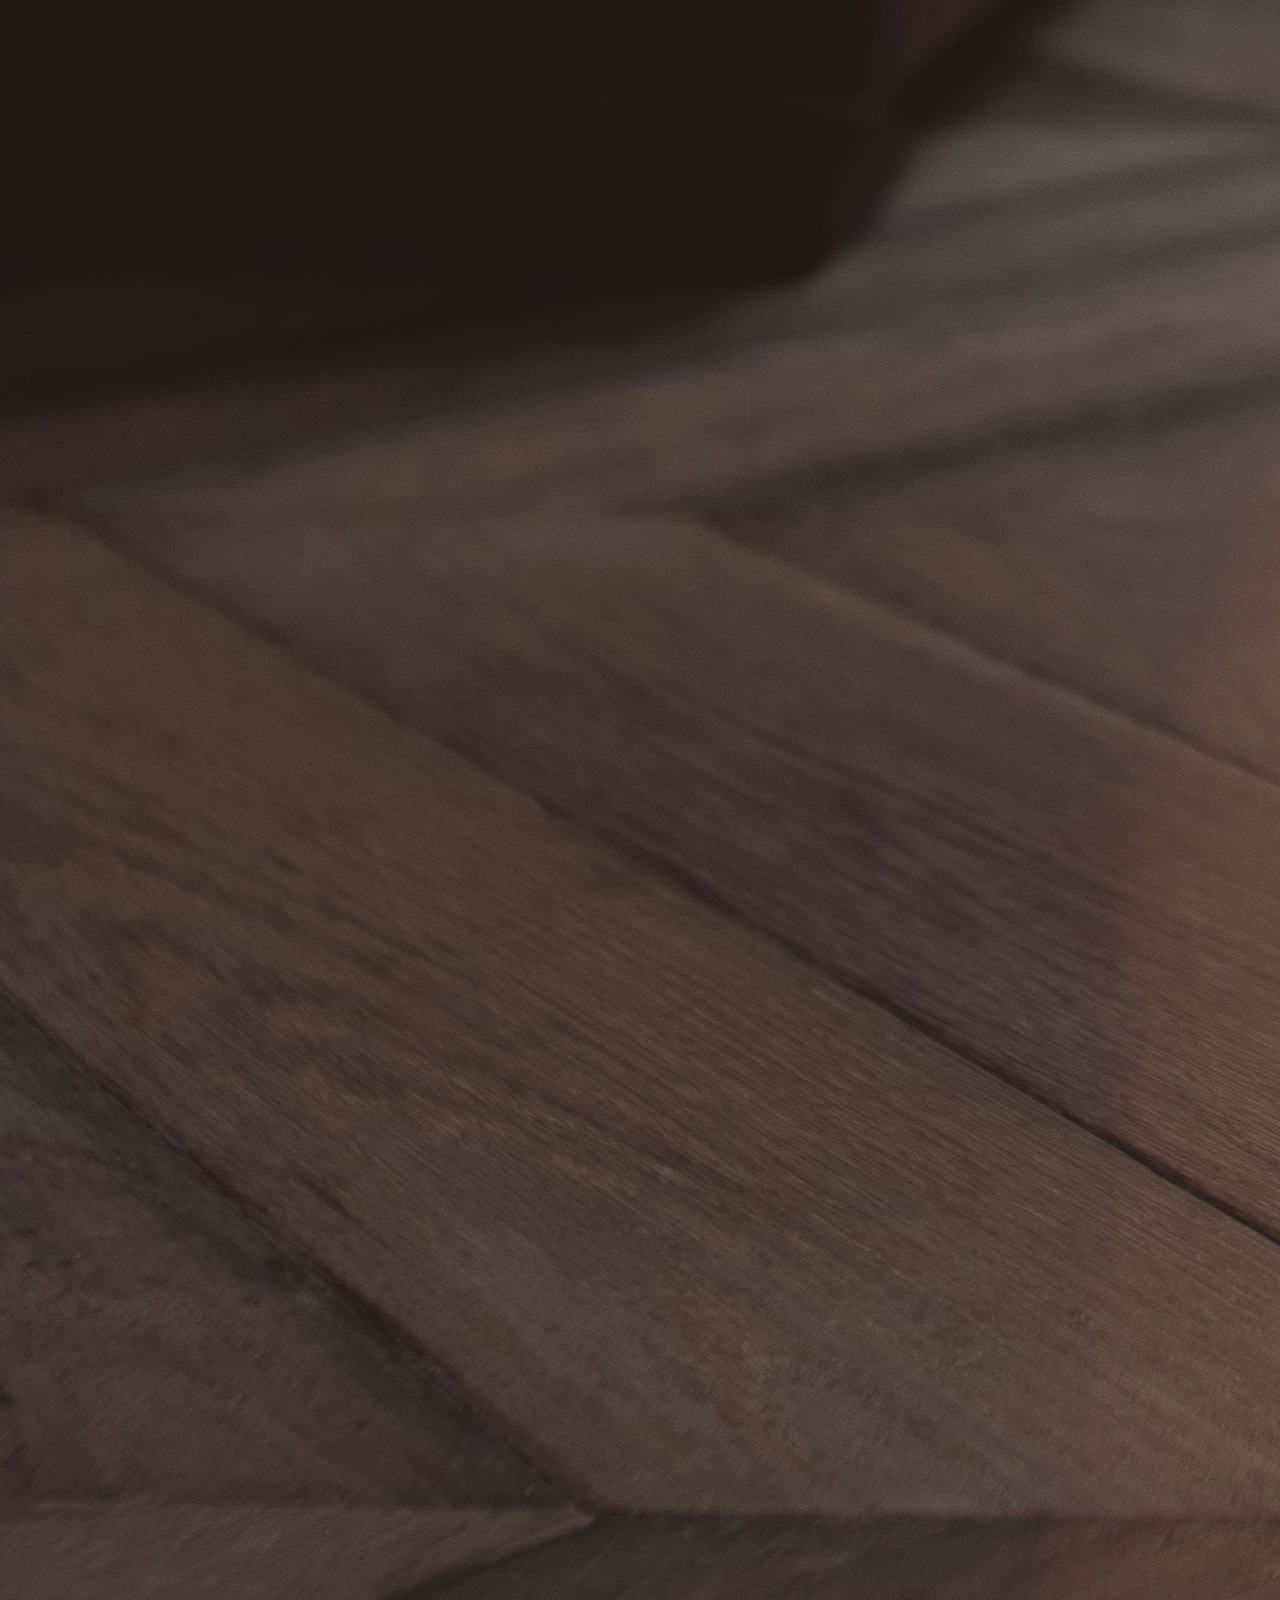
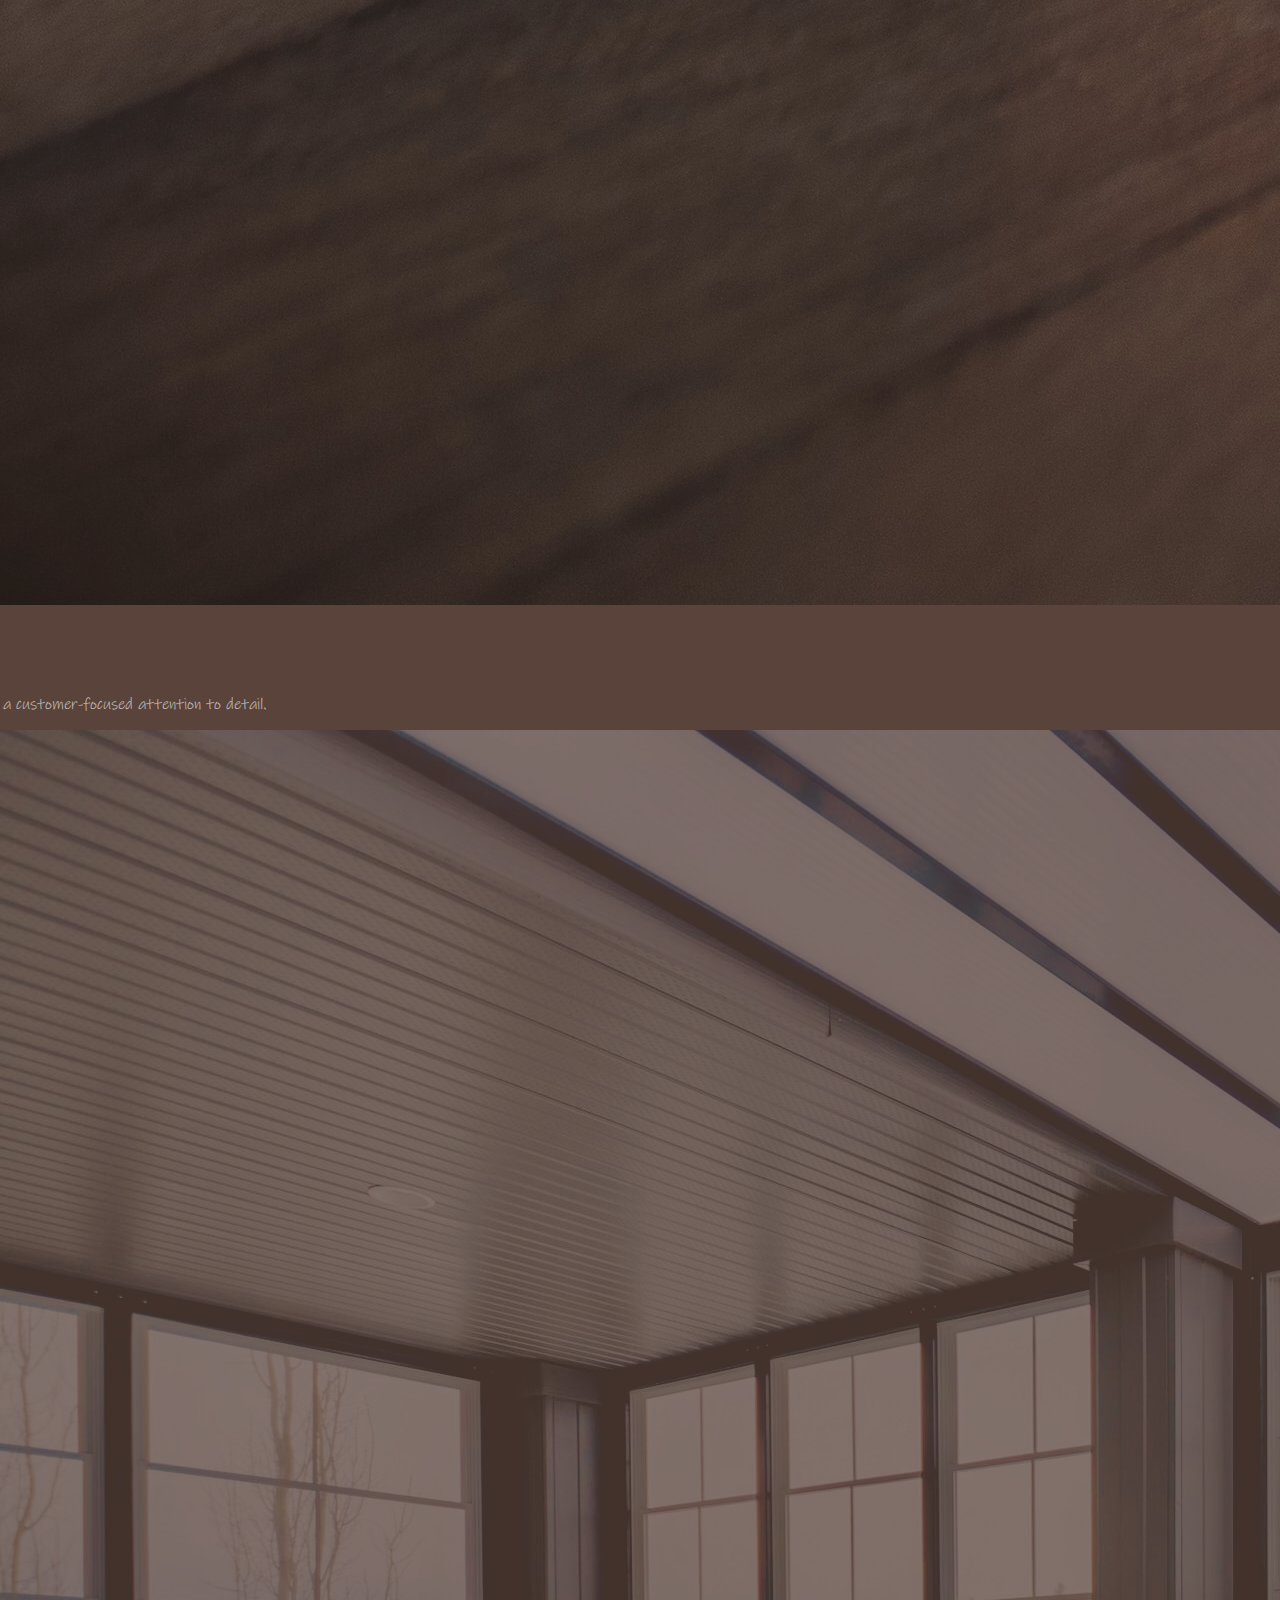
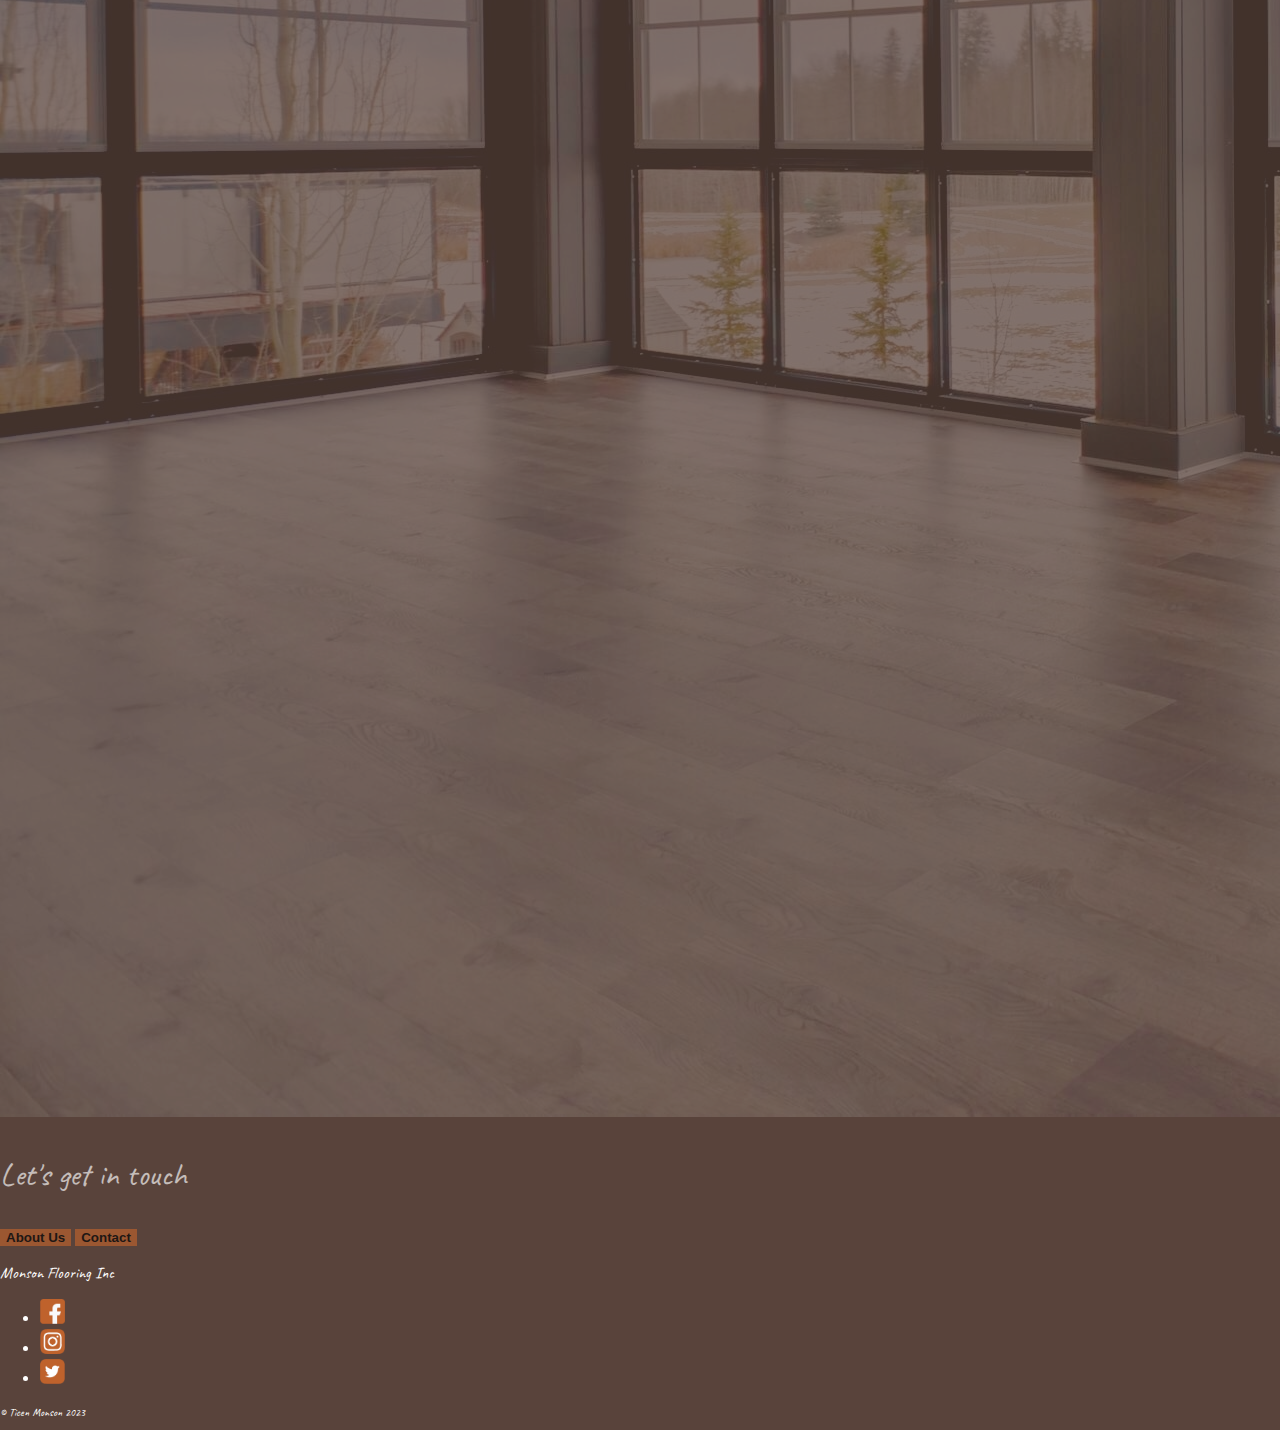
==== commit c72e0374: "Removed logo on small screens" ====
--- a/src/index.html
+++ b/src/index.html
@@ -26,8 +26,8 @@
             <h1 class="navbar-brand">Monson Flooring</h1>
           </div>
           <div class="col">
-            <div class="col">
-              <img src="images/assets/MFLogo.png" width="50" height="50" alt="MonsonFlooringLogo">
+            <div id="logo" class="col">
+              <img src="images/assets/MFLogo.png" width="40" height="40" alt="MonsonFlooringLogo">
             </div>
           </div>
           <div class="collapse navbar-collapse" id="navbarNav">
--- a/src/stylesheets/main.css
+++ b/src/stylesheets/main.css
@@ -97,6 +97,10 @@
   color: black;
 }
 
+#logo {
+  display: none;
+}
+
 /* Tablet Layout */
 @media screen and (min-width: 768px) and (max-width: 1023px) {
   body {
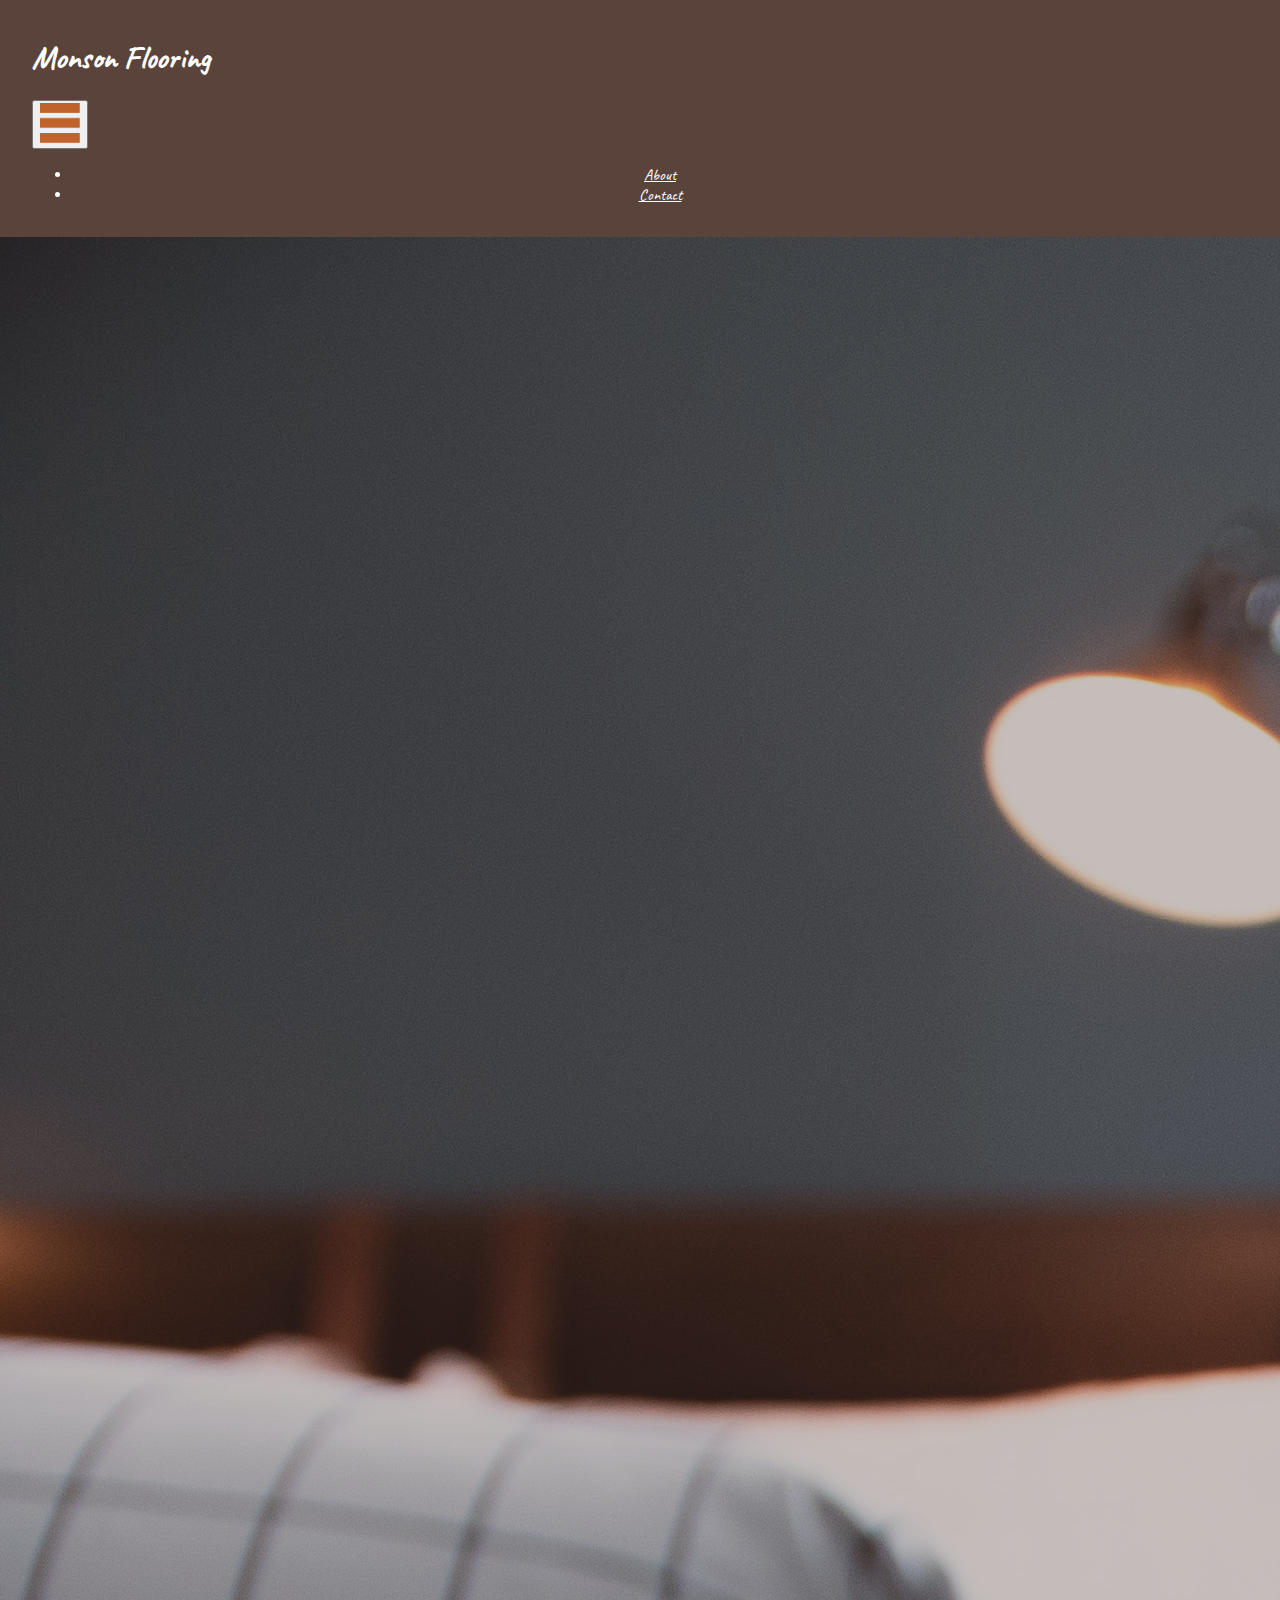
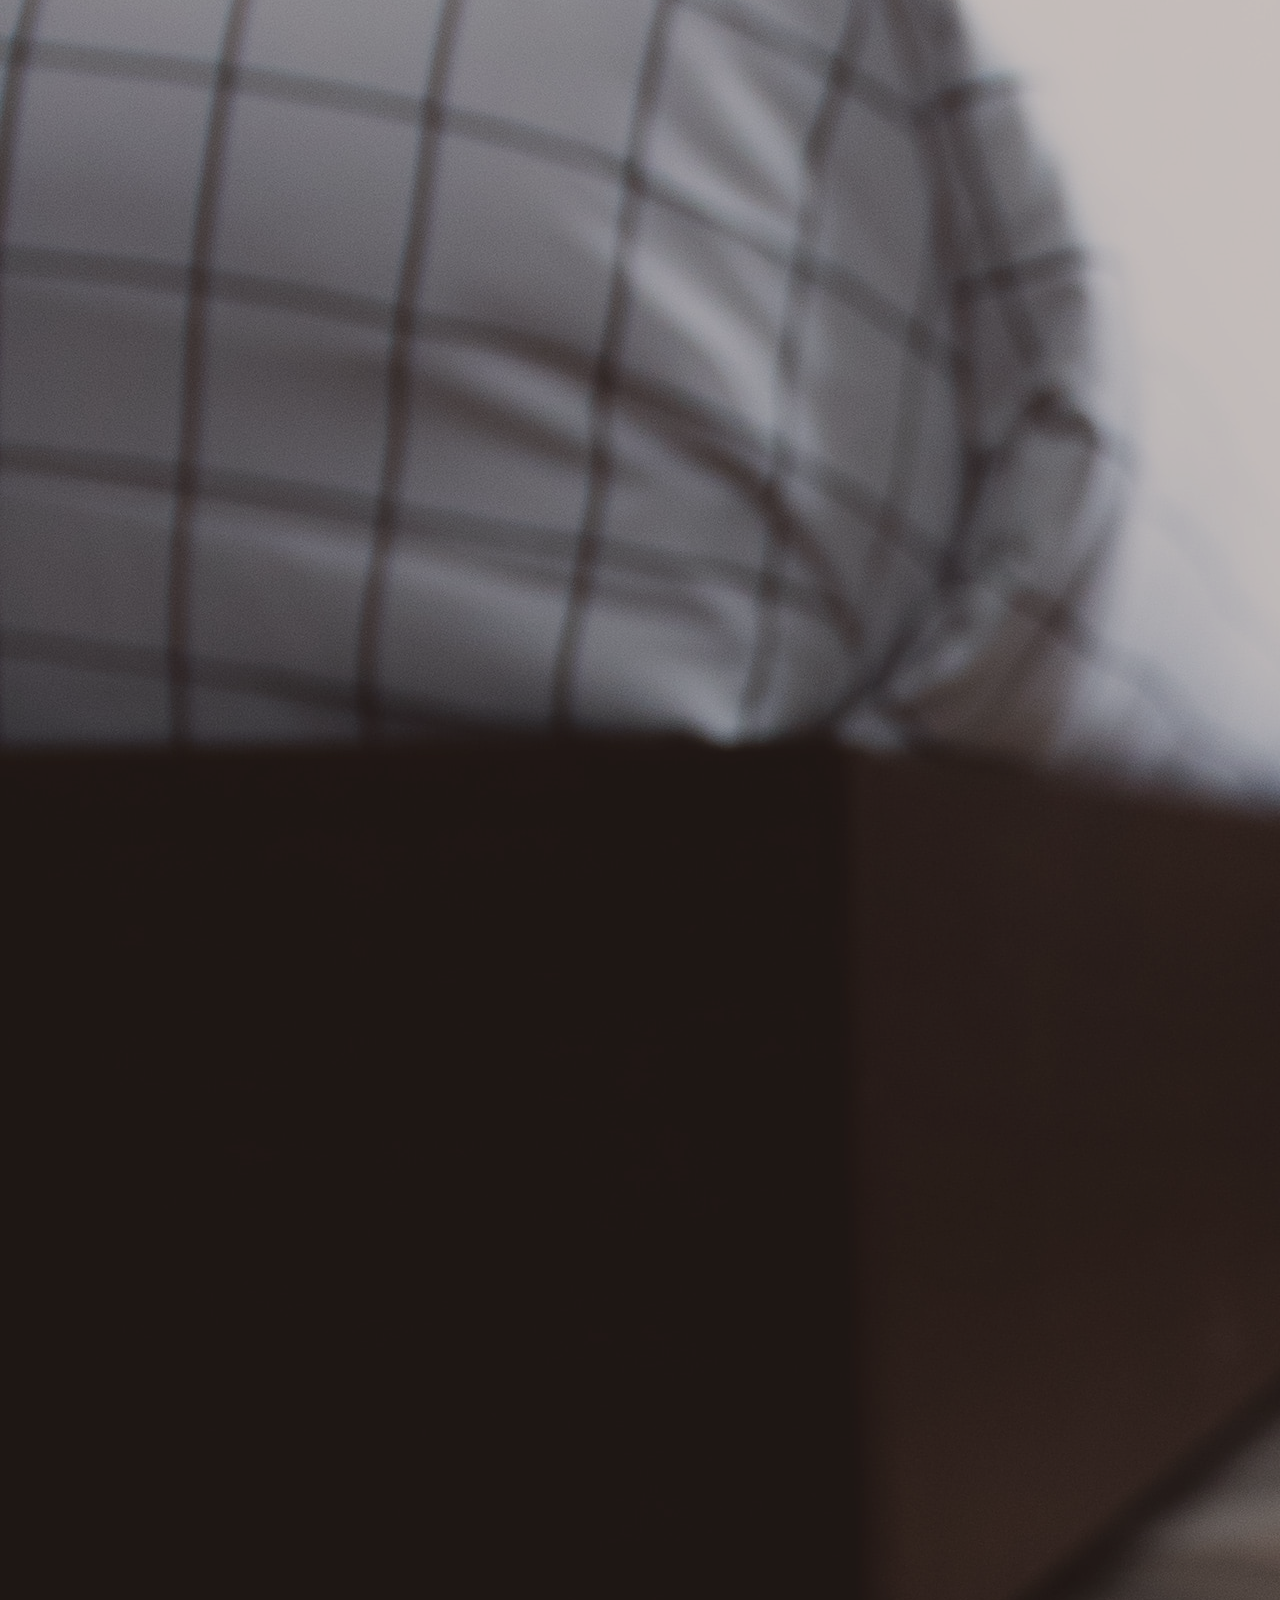
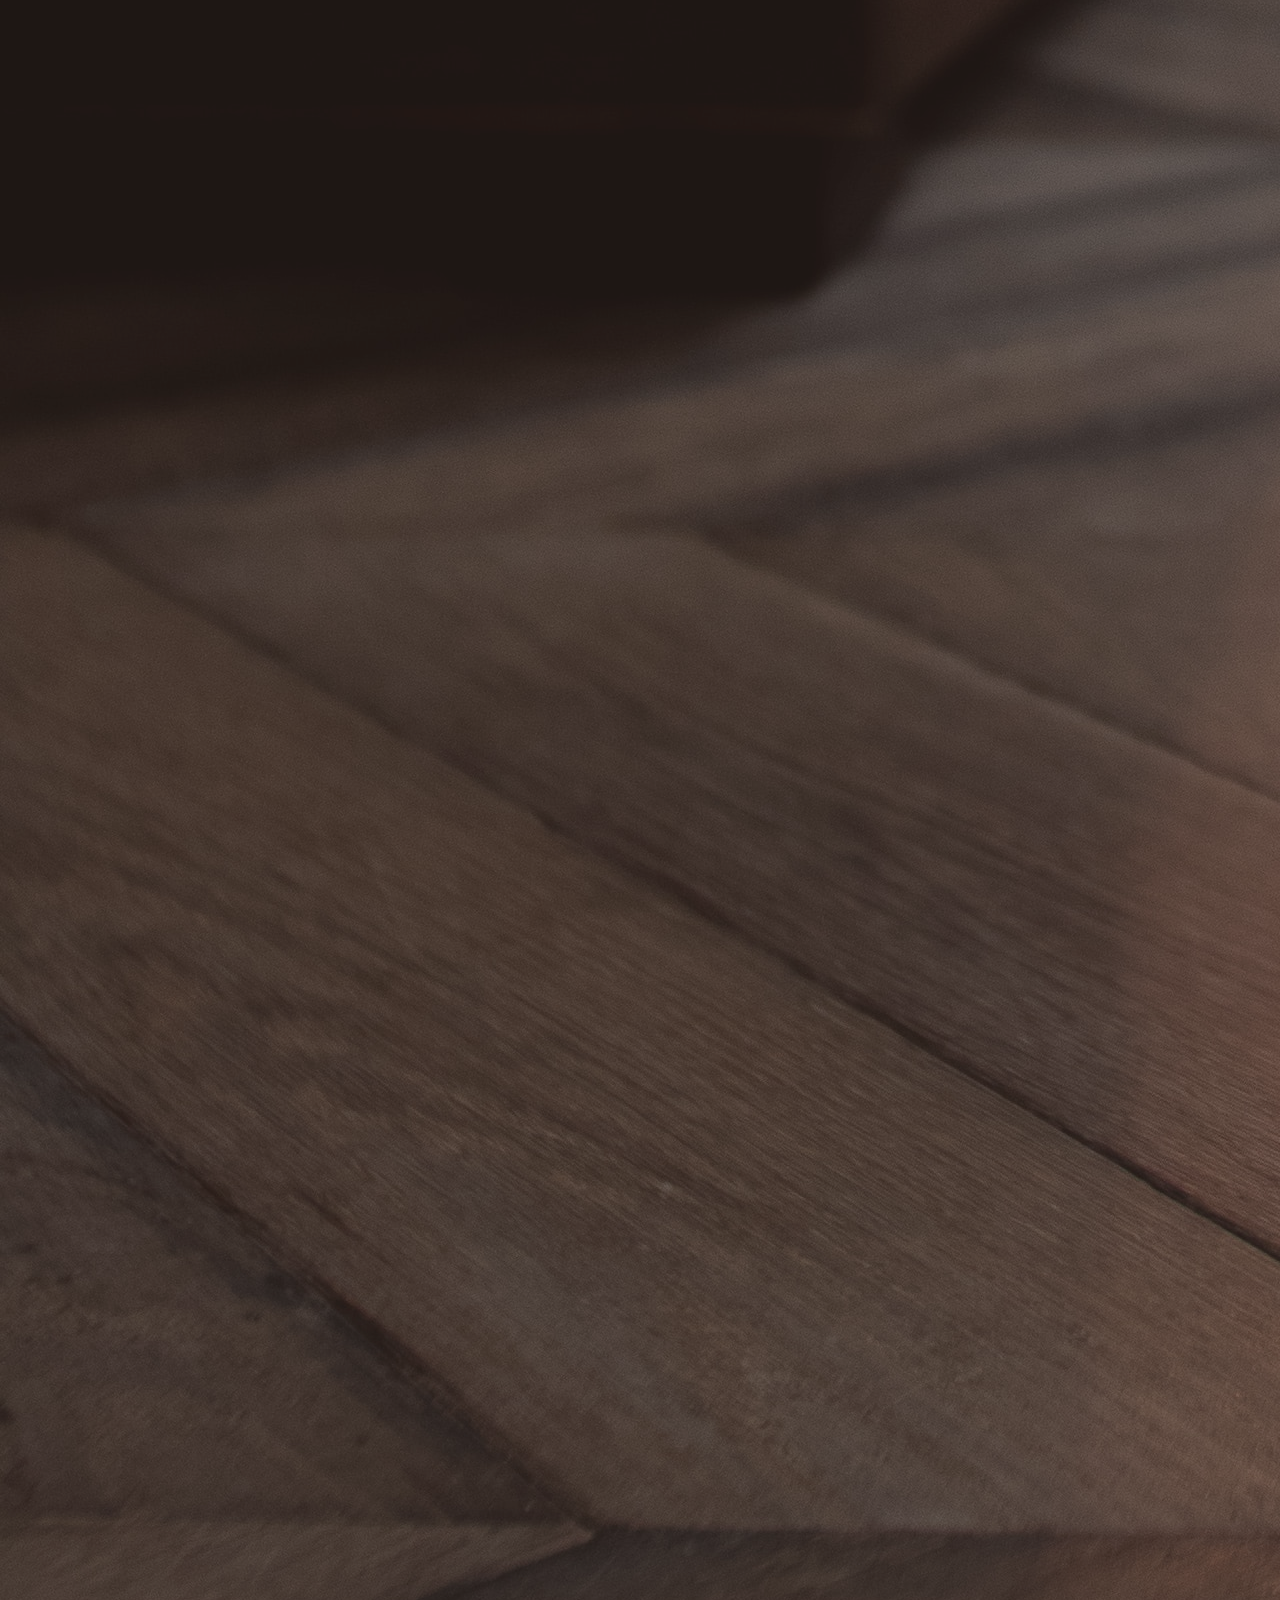
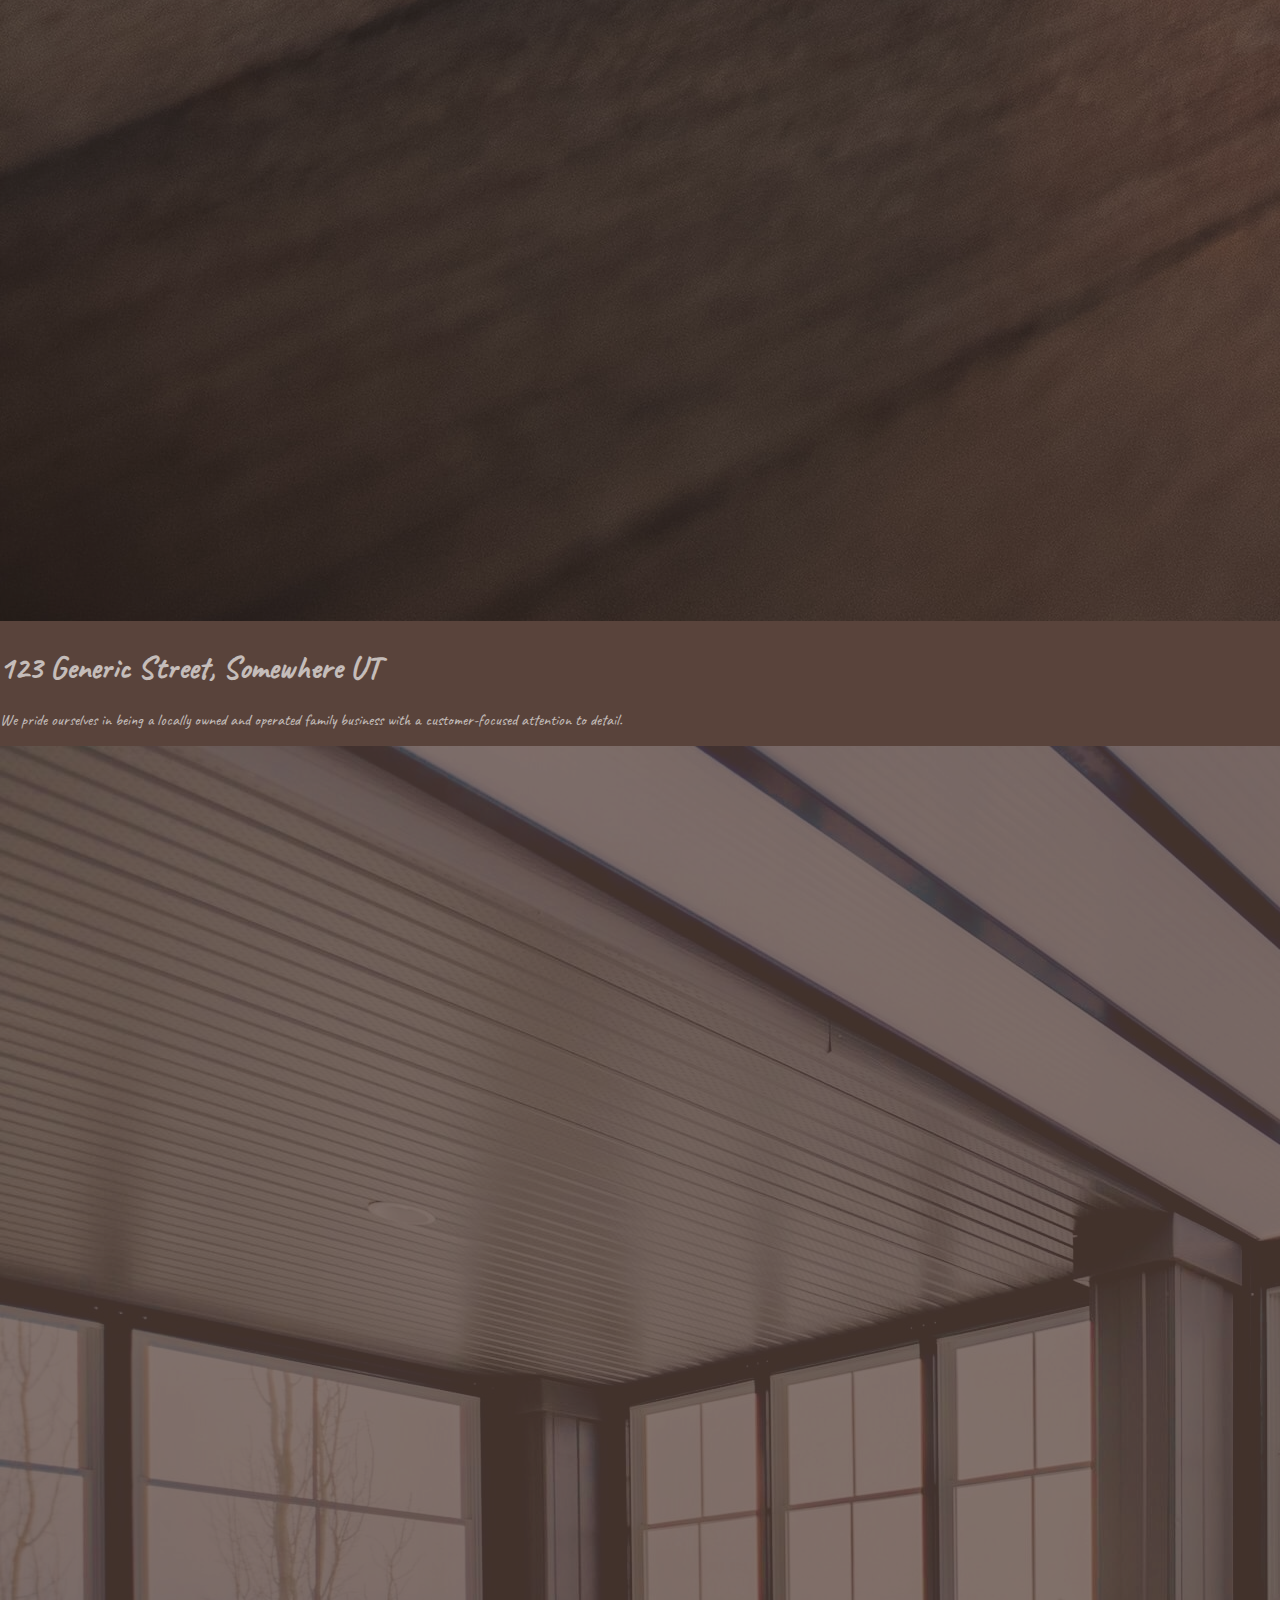
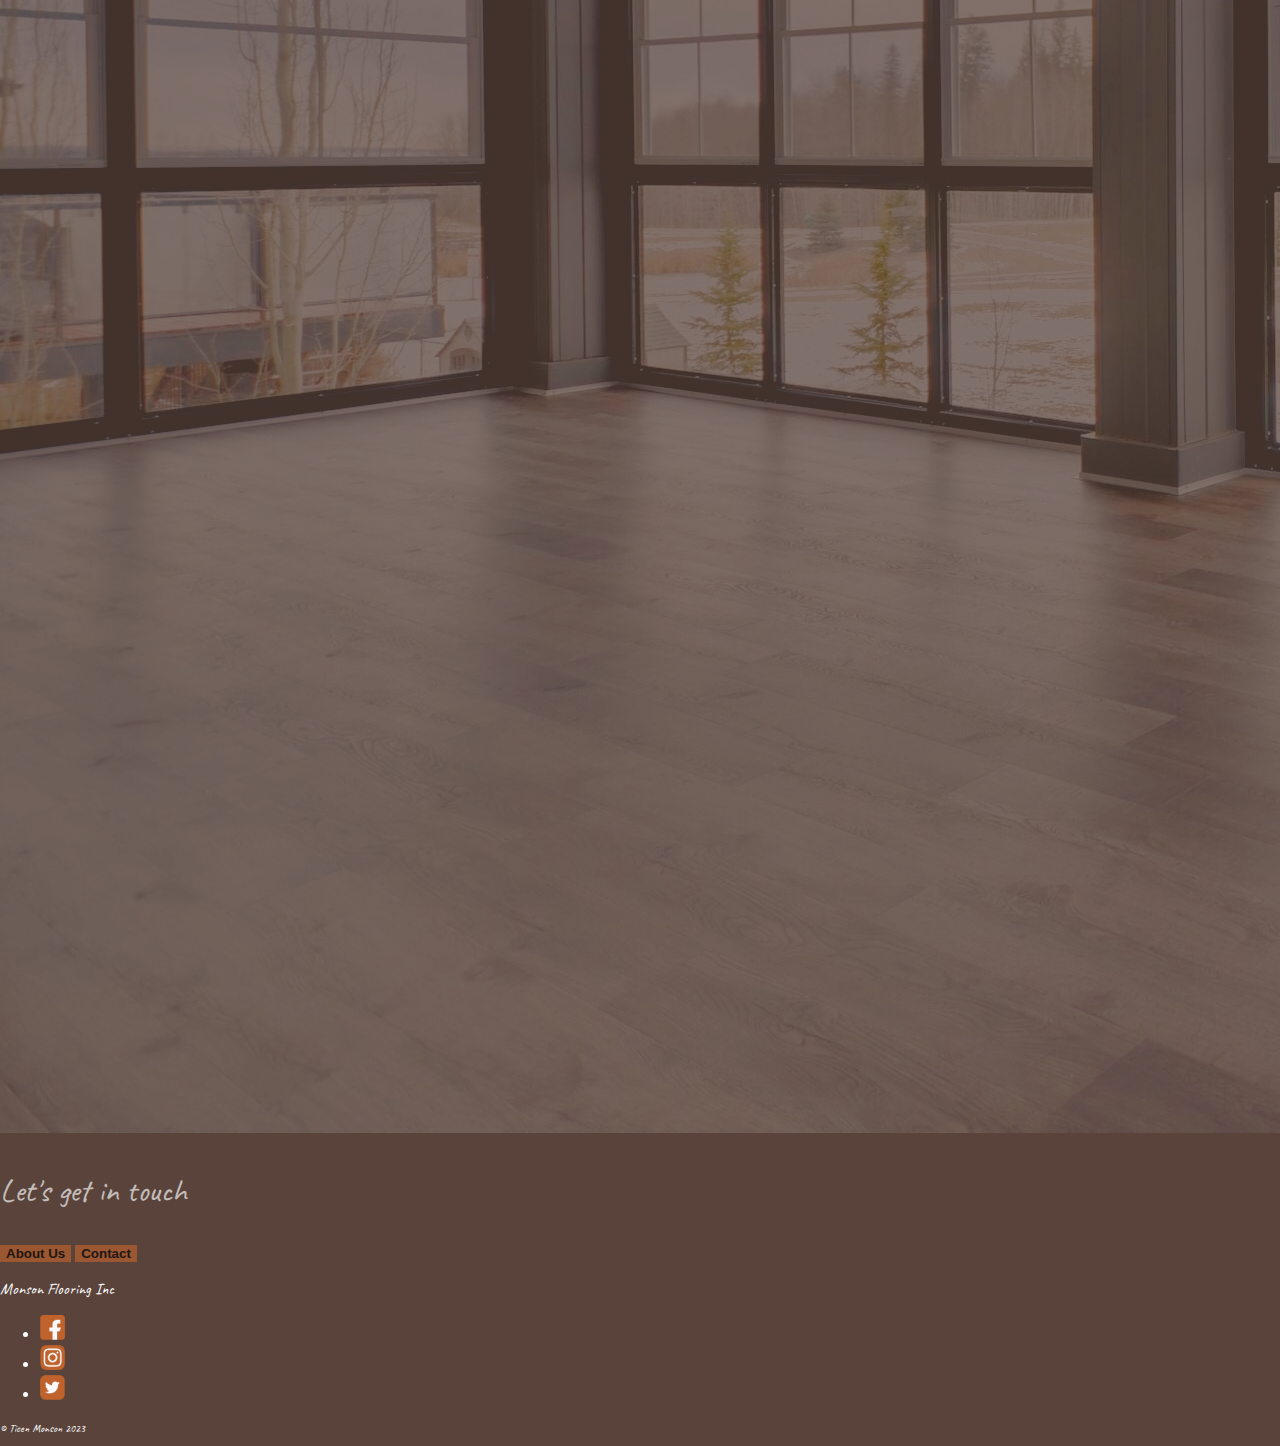
==== commit 567c388b: "Added tablet layouts to pages" ====
--- a/src/index.html
+++ b/src/index.html
@@ -18,18 +18,18 @@
     <div class="container">
       <div class="row">
         <nav class="navbar">
+          <div class="col">
+            <div id="logo" class="col">
+              <img src="images/assets/MFLogo.png" width="50" height="50" alt="MonsonFlooringLogo">
+            </div>
+          </div>
+          <div class="col">
+            <h1 class="navbar-brand">Monson Flooring</h1>
+          </div>
           <button class="navbar-toggler" type="button" data-bs-toggle="collapse" data-bs-target="#navbarNav"
             aria-controls="navbarNav" aria-expanded="false" aria-label="Toggle navigation">
             <img src="./images/assets/Hamburger Menu.png" width="40" height="40" alt="HamburgerIcon">
           </button>
-          <div class="col">
-            <h1 class="navbar-brand">Monson Flooring</h1>
-          </div>
-          <div class="col">
-            <div id="logo" class="col">
-              <img src="images/assets/MFLogo.png" width="40" height="40" alt="MonsonFlooringLogo">
-            </div>
-          </div>
           <div class="collapse navbar-collapse" id="navbarNav">
             <ul class="navbar-nav">
               <li class="nav-item">
@@ -69,8 +69,10 @@
         <div class="overlayButtons position-absolute top-50 start-50 translate-middle">
           <p id="touch" class="mb-4">Let's get in touch</p>
           <div class="d-flex justify-content-center">
-            <button type="button" class="btn btn-primary btn-lg me-2 "><a class="nav-buttons" href="aboutUs.html">About Us</a></button>
-            <button type="button" class="btn btn-primary btn-lg"><a class="nav-buttons" href="gallery.html">Contact</a></button>
+            <button type="button" class="btn btn-primary btn-lg me-2 "><a class="nav-buttons" href="aboutUs.html">About
+                Us</a></button>
+            <button type="button" class="btn btn-primary btn-lg"><a class="nav-buttons"
+                href="gallery.html">Contact</a></button>
           </div>
         </div>
       </div>
--- a/src/stylesheets/main.css
+++ b/src/stylesheets/main.css
@@ -45,25 +45,6 @@
   justify-content: center;
 }
 
-.overlayText {
-  top: 50%;
-  left: 50%;
-  transform: translate(-50%, -50%);
-  color: white;
-  z-index: 1;
-  width: 80%;
-}
-
-.overlayDescription {
-  bottom: 33%;
-  left: 50%;
-  transform: translateX(-50%);
-  color: white;
-  z-index: 1;
-  width: 80%;
-  font-family: "Inkfree";
-}
-
 #touch {
   font-size: 2em;
 }
@@ -104,7 +85,10 @@
 /* Tablet Layout */
 @media screen and (min-width: 768px) and (max-width: 1023px) {
   body {
-    font-size: 18px;
+    font-size: 2rem;
+  }
+  #logo {
+    display: flex;
   }
 }
 /* Desktop Layout *//*# sourceMappingURL=main.css.map */